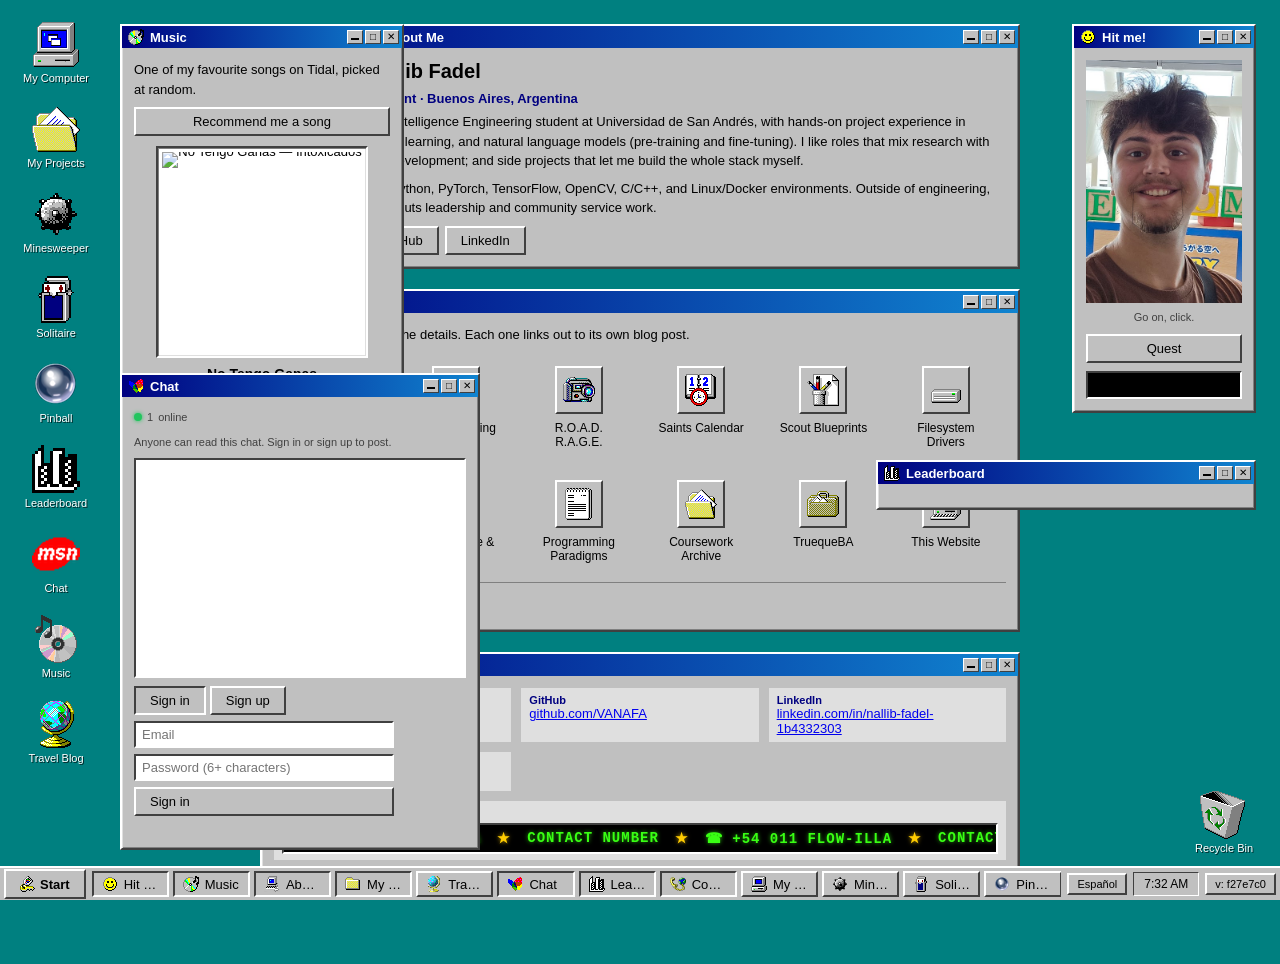
==== index.html @ 6210e9ba "Add Tidal "Music" window; ship pending desktop + dev-edit work - Music window (top-left, open on loa" ====
<!DOCTYPE html>
<html lang="en">
<head>
<meta charset="UTF-8">
<meta name="viewport" content="width=device-width, initial-scale=1.0">
<title>Valentino Nallib Fadel</title>
<link rel="icon" type="image/x-icon" href="images/icons/computer.ico?v=40320a87">
<link rel="stylesheet" href="css/win98.css?v=f27e7c0">
</head>
<body data-title-key="page.title">

  <section class="window raised face-window" data-window="face" data-taskbar-key="tb.face">
    <div class="title-bar">
      <div class="title-bar-text"><img class="icon-inline" src="images/icons/smiley-16.png?v=51c73aea" alt=""> <span data-i18n="win.face">Hit me!</span></div>
      <div class="title-bar-controls">
        <button aria-label="Minimize" data-action="minimize">_</button>
        <button aria-label="Maximize" data-action="maximize">□</button>
        <button aria-label="Close" data-action="close">✕</button>
      </div>
    </div>
    <div class="window-body">
      <div class="face-visual">
        <div class="face-rig" id="face-rig">
          <img class="face-layer face-head" src="images/expresions/head.png?v=c48cdbd2" alt="Valentino Nallib Fadel">
          <img class="face-layer face-jaw" src="images/expresions/jaw.png?v=92202729" alt="">
          <img class="face-layer face-angry" src="images/expresions/angry.png?v=470450e6" alt="" hidden>
        </div>
        <p class="face-hint" data-i18n="face.hint">Go on, click.</p>
      </div>
      <div class="face-quest">
        <button class="btn98 quest-btn" id="quest-btn" type="button" data-i18n="quest.button">Quest</button>
        <p class="quest-text" id="quest-text"></p>
      </div>
    </div>
  </section>

  <section class="window raised" data-window="music" data-taskbar-key="tb.music">
    <div class="title-bar">
      <div class="title-bar-text"><img class="icon-inline" src="images/icons/cd_audio_cd-1.png" alt=""> <span data-i18n="win.music">Music</span></div>
      <div class="title-bar-controls">
        <button aria-label="Minimize" data-action="minimize">_</button>
        <button aria-label="Maximize" data-action="maximize">□</button>
        <button aria-label="Close" data-action="close">✕</button>
      </div>
    </div>
    <div class="window-body">
      <p data-i18n="music.intro">One of my favourite songs on Tidal, picked at random.</p>
      <div class="music-app" id="music-root"></div>
    </div>
  </section>

  <section class="window raised" data-window="about" data-taskbar-key="tb.about">
    <div class="title-bar">
      <div class="title-bar-text"><img class="icon-inline" src="images/icons/computer-16.png?v=18debb4f" alt=""> <span data-i18n="win.about">valentino.cv — About Me</span></div>
      <div class="title-bar-controls">
        <button aria-label="Minimize" data-action="minimize">_</button>
        <button aria-label="Maximize" data-action="maximize">□</button>
        <button aria-label="Close" data-action="close">✕</button>
      </div>
    </div>
    <div class="window-body">
      <div class="profile">
        <div class="profile-info">
          <h1>Valentino Nallib Fadel</h1>
          <div class="tagline" data-i18n="about.tagline">AI Engineering student · Buenos Aires, Argentina</div>
          <p data-i18n="about.p1">
            Fourth-year Artificial Intelligence Engineering student at Universidad de San Andrés,
            with hands-on project experience in computer vision, deep learning, and natural
            language models (pre-training and fine-tuning). I like roles that mix research with
            practical, applied AI development — and side projects that let me build the whole
            stack myself.
          </p>
          <p data-i18n="about.p2">
            Comfortable across Python, PyTorch, TensorFlow, OpenCV, C/C++, and Linux/Docker
            environments. Outside of engineering, I've spent years in Scouts leadership and
            community service work.
          </p>
          <div class="profile-links">
            <a class="btn98" href="mailto:nallibfadel@gmail.com" data-i18n="about.email">Email me</a>
            <a class="btn98" href="https://github.com/VANAFA" target="_blank" rel="noopener">GitHub</a>
            <a class="btn98" href="https://www.linkedin.com/in/nallib-fadel-1b4332303/" target="_blank" rel="noopener">LinkedIn</a>
          </div>
        </div>
      </div>
    </div>
  </section>

  <section class="window raised" data-window="projects" data-taskbar-key="tb.projects">
    <div class="title-bar">
      <div class="title-bar-text"><img class="icon-inline" src="images/icons/directory_closed-16.png?v=9380b623" alt=""> <span data-i18n="win.projects">My Projects</span></div>
      <div class="title-bar-controls">
        <button aria-label="Minimize" data-action="minimize">_</button>
        <button aria-label="Maximize" data-action="maximize">□</button>
        <button aria-label="Close" data-action="close">✕</button>
      </div>
    </div>
    <div class="window-body">
      <p data-i18n="projects.help">Click a project to see the details. Each one links out to its own blog post.</p>
      <div class="project-grid on-face" id="project-grid"></div>
      <p class="travel-link-row" data-feature="travel"><a href="travel.html"><img class="icon-inline" src="images/icons/globe_map-1.png?v=3d579dcb" alt=""> <span data-i18n="travel.linkText">Encrypted Travel Blog →</span></a></p>
    </div>
  </section>

  <section class="window raised" data-window="blog" data-no-taskbar hidden>
    <div class="title-bar">
      <div class="title-bar-text"><img class="icon-inline" src="images/icons/notepad-16.png?v=e89254bd" alt=""> <span data-i18n="win.blog">Project Blog</span></div>
      <div class="title-bar-controls">
        <button aria-label="Minimize" data-action="minimize">_</button>
        <button aria-label="Maximize" data-action="maximize">□</button>
        <button aria-label="Close" data-action="close">✕</button>
      </div>
    </div>
    <div class="window-body" id="blog-root">
      <p>…</p>
    </div>
  </section>

  <section class="window raised" data-window="travel" data-taskbar-key="tb.travel" data-feature="travel" hidden>
    <div class="title-bar">
      <div class="title-bar-text"><img class="icon-inline" src="images/icons/globe_map-1.png?v=3d579dcb" alt=""> <span data-i18n="win.travel">Travel Blog</span></div>
      <div class="title-bar-controls">
        <button aria-label="Minimize" data-action="minimize">_</button>
        <button aria-label="Maximize" data-action="maximize">□</button>
        <button aria-label="Close" data-action="close">✕</button>
      </div>
    </div>
    <div class="window-body" id="travel-root">
      <div class="travel-lock" id="travel-lock">
        <img class="travel-lock-icon" src="images/icons/file_sorted_lock-1.png?v=ee6593c8" alt="">
        <p class="travel-question" data-i18n="travel.question">Security question: what brand of watch do I wear?</p>
        <form id="travel-unlock-form" class="travel-form" autocomplete="off">
          <input type="text" id="travel-answer" data-i18n-placeholder="travel.placeholder" placeholder="Your answer" autocomplete="off" spellcheck="false">
          <button type="submit" class="btn98" id="travel-submit" data-i18n="travel.unlock">Unlock</button>
        </form>
        <p class="travel-error" id="travel-error" role="alert"></p>
        <p class="travel-hint" data-i18n="travel.hint">This is real client-side encryption, not a trick — only someone who knows the answer can decrypt it. Ask a friend.</p>
        <div class="travel-locked-list" id="travel-locked-list"></div>
      </div>

      <div class="travel-content" id="travel-content" hidden></div>
    </div>
  </section>

  <!-- Pop-up window for a single trip's full write-up, opened from a preview
       card in the Travel Blog window above (js/travel.js) - same "read more
       opens its own window" pattern as a Project's blog post. -->
  <section class="window raised" data-window="travel-entry" data-no-taskbar hidden>
    <div class="title-bar">
      <div class="title-bar-text"><img class="icon-inline" src="images/icons/globe_map-1.png?v=3d579dcb" alt=""> <span id="travel-entry-title">Travel Blog</span></div>
      <div class="title-bar-controls">
        <button aria-label="Minimize" data-action="minimize">_</button>
        <button aria-label="Maximize" data-action="maximize">□</button>
        <button aria-label="Close" data-action="close">✕</button>
      </div>
    </div>
    <div class="window-body" id="travel-entry-root"></div>
  </section>

  <section class="window raised" data-window="chat" data-taskbar-key="tb.chat">
    <div class="title-bar">
      <div class="title-bar-text"><img class="icon-inline" src="images/icons/msn-16.png?v=63710773" alt=""> <span data-i18n="win.chat">Chat</span></div>
      <div class="title-bar-controls">
        <button aria-label="Minimize" data-action="minimize">_</button>
        <button aria-label="Maximize" data-action="maximize">□</button>
        <button aria-label="Close" data-action="close">✕</button>
      </div>
    </div>
    <div class="window-body chat-body" id="chat-root">
      <p class="chat-presence"><span class="presence-dot" aria-hidden="true"></span> <span id="chat-online-count">1</span> <span data-i18n="chat.onlineLabel">online</span></p>
      <p class="chat-readonly-hint" id="chat-readonly-hint" data-i18n="chat.readOnlyHint">Anyone can read this chat. Sign in or sign up to post.</p>
      <div class="chat-messages" id="chat-messages" aria-live="polite"></div>

      <form id="chat-send-form" class="chat-send-form" hidden>
        <input type="text" id="chat-input" maxlength="500" autocomplete="off" data-i18n-placeholder="chat.placeholder" placeholder="Type a message…">
        <button type="submit" class="btn98" data-i18n="chat.send">Send</button>
      </form>
      <p class="chat-send-status" id="chat-send-status" hidden></p>

      <div class="chat-session" id="chat-session" hidden>
        <span id="chat-session-name"></span>
        <button type="button" class="btn98" id="chat-signout" data-i18n="chat.signOut">Sign out</button>
      </div>

      <div class="chat-verify" id="chat-verify" hidden>
        <p data-i18n="chat.verifyHint">Check your email and click the verification link, then come back here to chat.</p>
        <div class="chat-verify-actions">
          <button type="button" class="btn98" id="chat-recheck-verify" data-i18n="chat.recheckVerify">I verified it - check again</button>
          <button type="button" class="btn98" id="chat-resend-verify" data-i18n="chat.resendVerify">Resend verification email</button>
          <button type="button" class="btn98" id="chat-signout-unverified" data-i18n="chat.signOut">Sign out</button>
        </div>
        <p class="chat-auth-status" id="chat-verify-status"></p>
      </div>

      <div class="chat-auth" id="chat-auth">
        <div class="chat-auth-tabs">
          <button type="button" class="btn98 selected" id="chat-tab-signin" data-i18n="chat.signIn">Sign in</button>
          <button type="button" class="btn98" id="chat-tab-signup" data-i18n="chat.signUp">Sign up</button>
        </div>
        <form id="chat-signin-form" class="chat-auth-form">
          <input type="email" id="chat-signin-email" data-i18n-placeholder="chat.email" placeholder="Email" autocomplete="email" required>
          <input type="password" id="chat-signin-password" data-i18n-placeholder="chat.password" placeholder="Password" autocomplete="current-password" required>
          <button type="submit" class="btn98" data-i18n="chat.signIn">Sign in</button>
        </form>
        <form id="chat-signup-form" class="chat-auth-form" hidden>
          <input type="text" id="chat-signup-username" data-i18n-placeholder="chat.username" placeholder="Username" maxlength="24" required>
          <input type="email" id="chat-signup-email" data-i18n-placeholder="chat.email" placeholder="Email" autocomplete="email" required>
          <input type="password" id="chat-signup-password" data-i18n-placeholder="chat.password" placeholder="Password" autocomplete="new-password" required minlength="6">
          <button type="submit" class="btn98" data-i18n="chat.signUp">Sign up</button>
        </form>
        <p class="chat-auth-status" id="chat-auth-status"></p>
      </div>
    </div>
  </section>

  <section class="window raised" data-window="leaderboard" data-taskbar-key="tb.leaderboard">
    <div class="title-bar">
      <div class="title-bar-text"><img class="icon-inline" src="images/icons/leaderboard-16.png?v=ecd08d2d" alt=""> <span data-i18n="win.leaderboard">Leaderboard</span></div>
      <div class="title-bar-controls">
        <button aria-label="Minimize" data-action="minimize">_</button>
        <button aria-label="Maximize" data-action="maximize">□</button>
        <button aria-label="Close" data-action="close">✕</button>
      </div>
    </div>
    <div class="window-body" id="leaderboard-root">
      <div class="leaderboard-columns" id="leaderboard-columns"></div>
    </div>
  </section>

  <section class="window raised contact-window" data-window="contact" data-taskbar-key="tb.contact">
    <div class="title-bar">
      <div class="title-bar-text"><img class="icon-inline" src="images/icons/world_phonereceiver-16.png?v=22cd019a" alt=""> <span data-i18n="win.contact">Contact</span></div>
      <div class="title-bar-controls">
        <button aria-label="Minimize" data-action="minimize">_</button>
        <button aria-label="Maximize" data-action="maximize">□</button>
        <button aria-label="Close" data-action="close">✕</button>
      </div>
    </div>
    <div class="window-body">
      <div class="contact-grid">
        <div class="contact-item"><strong data-i18n="contact.email">Email</strong><a href="mailto:nallibfadel@gmail.com">nallibfadel@gmail.com</a></div>
        <div class="contact-item"><strong>GitHub</strong><a href="https://github.com/VANAFA" target="_blank" rel="noopener">github.com/VANAFA</a></div>
        <div class="contact-item"><strong>LinkedIn</strong><a href="https://www.linkedin.com/in/nallib-fadel-1b4332303/" target="_blank" rel="noopener">linkedin.com/in/nallib-fadel-1b4332303</a></div>
        <div class="contact-item"><strong data-i18n="contact.location">Location</strong><span data-i18n="contact.locationValue">Buenos Aires, Argentina</span></div>
        <div class="contact-item phone-item">
          <strong data-i18n="contact.phone">Phone</strong>
          <a class="phone-banner" href="tel:+5401135694552" aria-label="+54 011 FLOW-ILLA">
            <span class="phone-banner-track">
              <span class="phone-banner-seg">
                <span>☎ +54 011 FLOW-ILLA</span><span class="star" aria-hidden="true">★</span><span>CONTACT NUMBER</span><span class="star" aria-hidden="true">★</span>
              </span>
              <span class="phone-banner-seg" aria-hidden="true">
                <span>☎ +54 011 FLOW-ILLA</span><span class="star">★</span><span>CONTACT NUMBER</span><span class="star">★</span>
              </span>
              <span class="phone-banner-seg" aria-hidden="true">
                <span>☎ +54 011 FLOW-ILLA</span><span class="star">★</span><span>CONTACT NUMBER</span><span class="star">★</span>
              </span>
              <span class="phone-banner-seg" aria-hidden="true">
                <span>☎ +54 011 FLOW-ILLA</span><span class="star">★</span><span>CONTACT NUMBER</span><span class="star">★</span>
              </span>
            </span>
          </a>
        </div>
      </div>
    </div>
  </section>

  <section class="window raised" data-window="mycomputer" data-taskbar-key="tb.mycomputer" hidden>
    <div class="title-bar">
      <div class="title-bar-text"><img class="icon-inline" src="images/icons/my_computer-16.png?v=a8157bdf" alt=""> <span data-i18n="win.mycomputer">My Computer</span></div>
      <div class="title-bar-controls">
        <button aria-label="Minimize" data-action="minimize">_</button>
        <button aria-label="Maximize" data-action="maximize">□</button>
        <button aria-label="Close" data-action="close">✕</button>
      </div>
    </div>
    <div class="window-body">
      <p data-i18n="mycomputer.hint">Pick a desktop background.</p>
      <div class="bg-grid" id="bg-grid"></div>
    </div>
  </section>

  <section class="window raised" data-window="minesweeper" data-taskbar-key="tb.minesweeper" hidden>
    <div class="title-bar">
      <div class="title-bar-text"><img class="icon-inline" src="images/icons/minesweeper-16.png?v=16017df3" alt=""> <span data-i18n="win.minesweeper">Minesweeper</span></div>
      <div class="title-bar-controls">
        <button aria-label="Minimize" data-action="minimize">_</button>
        <button aria-label="Maximize" data-action="maximize">□</button>
        <button aria-label="Close" data-action="close">✕</button>
      </div>
    </div>
    <div class="window-body">
      <div class="ms-levels" id="ms-levels">
        <button class="btn98" type="button" data-level="beginner" data-i18n="ms.beginner">Beginner</button>
        <button class="btn98" type="button" data-level="intermediate" data-i18n="ms.intermediate">Intermediate</button>
        <button class="btn98" type="button" data-level="expert" data-i18n="ms.expert">Expert</button>
      </div>
      <div class="ms-toolbar sunken">
        <div class="ms-counter" id="ms-mine-count">010</div>
        <button class="ms-face" id="ms-face" type="button" data-i18n-title="ms.newGame">
          <img src="images/icons/smiley-16.png?v=51c73aea" alt="">
        </button>
        <div class="ms-counter" id="ms-timer">000</div>
      </div>
      <div class="ms-board sunken" id="ms-board"></div>
      <p class="ms-status" id="ms-status"></p>
    </div>
  </section>

  <section class="window raised" data-window="solitaire" data-taskbar-key="tb.solitaire" hidden>
    <div class="title-bar">
      <div class="title-bar-text"><img class="icon-inline" src="images/icons/solitaire-16.png?v=e3874670" alt=""> <span data-i18n="win.solitaire">Solitaire</span></div>
      <div class="title-bar-controls">
        <button aria-label="Minimize" data-action="minimize">_</button>
        <button aria-label="Maximize" data-action="maximize">□</button>
        <button aria-label="Close" data-action="close">✕</button>
      </div>
    </div>
    <div class="window-body">
      <div class="sol-toolbar">
        <button class="btn98" type="button" id="sol-newgame" data-i18n="sol.newGame">New Game</button>
        <p class="sol-status" id="sol-status"></p>
      </div>
      <div class="sol-top-row">
        <div class="sol-pile sol-stock" id="sol-stock"></div>
        <div class="sol-pile sol-waste" id="sol-waste"></div>
        <div class="sol-foundations" id="sol-foundations">
          <div class="sol-pile sol-foundation" data-suit="S"></div>
          <div class="sol-pile sol-foundation" data-suit="H"></div>
          <div class="sol-pile sol-foundation" data-suit="D"></div>
          <div class="sol-pile sol-foundation" data-suit="C"></div>
        </div>
      </div>
      <div class="sol-tableau" id="sol-tableau"></div>
    </div>
  </section>

  <section class="window raised" data-window="pinball" data-taskbar-key="tb.pinball" data-mobile-maximize hidden>
    <div class="title-bar">
      <div class="title-bar-text"><img class="icon-inline" src="images/icons/pinball-16.png?v=13e5b624" alt=""> <span data-i18n="win.pinball">Pinball</span></div>
      <div class="title-bar-controls">
        <button aria-label="Minimize" data-action="minimize">_</button>
        <button aria-label="Maximize" data-action="maximize">□</button>
        <button aria-label="Close" data-action="close">✕</button>
      </div>
    </div>
    <div class="window-body pinball-body">
      <div class="pinball-frame-wrap"><iframe class="pinball-frame" src="pinball/index.html" title="3D Pinball: Space Cadet" loading="lazy" allow="autoplay; fullscreen"></iframe></div>
      <div class="pinball-toolbar"><button class="btn98" type="button" data-action="pinball-reset" data-i18n="pin.reset">Reset</button></div>
      <p class="pinball-credit"><span data-i18n="pin.credit">3D Pinball: Space Cadet - not built by me; mirrored here since the original disables Play when framed.</span> <a href="https://github.com/lrusso/3DPinballSpaceCadet" target="_blank" rel="noopener">lrusso</a> (<span data-i18n="pin.creditPort">web port</span>) &middot; <a href="https://github.com/alula/SpaceCadetPinball" target="_blank" rel="noopener">alula</a> (<span data-i18n="pin.creditDecompile">decompilation</span>)</p>
    </div>
  </section>

  <!-- Pop-up window for a clicked project -->
  <div class="overlay" id="modal-overlay" hidden>
    <div class="window raised modal-window" role="dialog" aria-modal="true" aria-labelledby="modal-title">
      <div class="title-bar">
        <div class="title-bar-text" id="modal-title">Project</div>
        <div class="title-bar-controls">
          <button aria-label="Close" id="modal-titlebar-close">✕</button>
        </div>
      </div>
      <div class="window-body">
        <div class="modal-body" id="modal-body"></div>
        <div class="modal-actions">
          <a class="btn98" id="modal-blog-link" href="#" data-i18n="modal.more">To know more →</a>
          <button class="btn98" id="modal-close-btn" type="button" data-i18n="modal.close">Close</button>
        </div>
      </div>
    </div>
  </div>

  <div class="overlay" id="score-overlay" hidden>
    <div class="window raised modal-window" role="dialog" aria-modal="true" aria-labelledby="score-title">
      <div class="title-bar">
        <div class="title-bar-text" id="score-title" data-i18n="score.title">Save your score?</div>
        <div class="title-bar-controls">
          <button aria-label="Close" id="score-close">✕</button>
        </div>
      </div>
      <div class="window-body">
        <p id="score-summary"></p>
        <form id="score-form" class="score-form">
          <input type="text" id="score-name" maxlength="20" autocomplete="off" data-i18n-placeholder="score.namePlaceholder" placeholder="Your name" required>
          <div class="modal-actions">
            <button type="submit" class="btn98" data-i18n="score.submit">Submit</button>
            <button type="button" class="btn98" id="score-skip" data-i18n="score.skip">Skip</button>
          </div>
        </form>
      </div>
    </div>
  </div>

  <div class="chat-cap-popup" id="chat-cap-popup" hidden role="alert">
    <span class="chat-cap-shield" aria-hidden="true">🛡️</span>
    <span data-i18n="chat.language">Language!</span>
  </div>

  <!-- Plays before the fake crash below - drag "My Computer" onto the
       Recycle Bin to trigger both in sequence (js/dragicons.js). -->
  <div class="rickroll-overlay" id="rickroll-overlay" hidden>
    <iframe id="rickroll-frame" title="Never Gonna Give You Up" allow="autoplay" frameborder="0" src=""></iframe>
  </div>

  <div class="bsod-overlay" id="bsod-overlay" hidden role="alert">
    <pre class="bsod-text" data-i18n="bsod.text">A fatal exception has occurred.</pre>
    <p class="bsod-hint" data-i18n="bsod.hint">Press any key to continue.</p>
  </div>

  <img class="chipa" id="chipa" src="images/chipa.png?v=9d1a121c" alt="Chipa" draggable="false" hidden>

  <div class="desktop-icons" id="desktop-icons"></div>

  <div class="desktop-trash" aria-hidden="true">
    <img src="images/icons/recycle_bin-48.png?v=4bbfcd87" alt="">
    <span data-i18n="trash.label">Recycle Bin</span>
  </div>

  <div class="taskbar">
    <a class="start-btn btn98" href="index.html"><img class="icon-inline" src="images/icons/key_win-16.png?v=62b1f34d" alt=""> <span class="start-label" data-i18n="start">Start</span></a>
    <div class="taskbar-windows" id="taskbar-windows"></div>
    <button class="btn98 lang-btn" id="lang-btn" type="button">Español</button>
    <div class="taskbar-clock" id="taskbar-clock"></div>
    <a class="btn98 version-badge" id="version-badge" href="#" target="_blank" rel="noopener">v: …</a>
  </div>

  <script src="js/data.js?v=f27e7c0"></script>
  <script src="js/i18n.js?v=f27e7c0"></script>
  <script src="js/features.js?v=f27e7c0"></script>
  <script src="js/devedit.js?v=f27e7c0"></script>
  <script src="js/backgrounds.js?v=f27e7c0"></script>
  <script src="js/background.js?v=f27e7c0"></script>
  <script src="js/traveldata.js?v=f27e7c0"></script>
  <script src="js/travel.js?v=f27e7c0"></script>
  <script src="js/main.js?v=f27e7c0"></script>
  <script src="js/windows.js?v=f27e7c0"></script>
  <script src="js/dragwindows.js?v=f27e7c0"></script>
  <script src="js/pinball.js?v=f27e7c0"></script>
  <script src="js/blog.js?v=f27e7c0"></script>
  <script src="js/desktopicons.js?v=f27e7c0"></script>
  <script src="js/dragicons.js?v=f27e7c0"></script>
  <script type="module" src="js/chat.js?v=f27e7c0"></script>
  <script type="module" src="js/leaderboard.js?v=f27e7c0"></script>
  <script type="module" src="js/presence.js?v=f27e7c0"></script>
  <script src="js/mycomputer.js?v=f27e7c0"></script>
  <script src="js/tidalsongs.js?v=f27e7c0"></script>
  <script src="js/music.js?v=f27e7c0"></script>
  <script src="js/minesweeper.js?v=f27e7c0"></script>
  <script src="js/solitaire.js?v=f27e7c0"></script>
  <script src="js/taskbar.js?v=f27e7c0"></script>
  <script src="js/particles.js?v=f27e7c0"></script>
  <script src="js/sfx.js?v=f27e7c0"></script>
  <script src="js/face.js?v=f27e7c0"></script>
  <script src="js/chipa.js?v=f27e7c0"></script>
  <script src="js/quest.js?v=f27e7c0"></script>
  <script src="js/hitme.js?v=f27e7c0"></script>
  <script src="js/version.js?v=f27e7c0"></script>
</body>
</html>
---- css/win98.css ----
/* ===== Windows 98 aesthetic — hand rolled, no external assets ===== */

:root{
  --w98-face:#c0c0c0;
  --w98-face-dark:#808080;
  --w98-face-darker:#404040;
  --w98-face-light:#dfdfdf;
  --w98-face-lighter:#ffffff;
  --w98-titlebar:#000080;
  --w98-titlebar-2:#1084d0;
  --w98-titlebar-text:#ffffff;
  --w98-desktop:#008080;
  --w98-text:#000000;
  --w98-link:#0000ee;
}

*{ box-sizing:border-box; }

html,body{
  margin:0;
  padding:0;
  min-height:100%;
  background:var(--w98-desktop);
  color:var(--w98-text);
  font-family:"Pixelated MS Sans Serif","MS Sans Serif",Tahoma,Geneva,Arial,sans-serif;
  font-size:13px;
  -webkit-font-smoothing:none;
}

body{
  padding:24px 16px 70px;
  min-height:100vh;
}

a{ color:var(--w98-link); }
a:visited{ color:#551a8b; }

/* generic bevel helpers */
.raised{
  border-top:2px solid var(--w98-face-lighter);
  border-left:2px solid var(--w98-face-lighter);
  border-right:2px solid var(--w98-face-darker);
  border-bottom:2px solid var(--w98-face-darker);
  box-shadow: inset 1px 1px 0 var(--w98-face-light), inset -1px -1px 0 var(--w98-face-dark);
}
.sunken{
  border-top:2px solid var(--w98-face-darker);
  border-left:2px solid var(--w98-face-darker);
  border-right:2px solid var(--w98-face-lighter);
  border-bottom:2px solid var(--w98-face-lighter);
  box-shadow: inset 1px 1px 0 var(--w98-face-dark), inset -1px -1px 0 var(--w98-face-light);
}

/* window chrome */
.window{
  position:relative;
  z-index:1;
  background:var(--w98-face);
  max-width:760px;
  margin:0 auto 20px;
}
.window.raised{ }

.window.maximized{
  position:fixed;
  inset:12px 12px 46px 12px;
  max-width:none;
  width:auto; /* .face-window sets a fixed width; this must win over it (higher specificity) */
  margin:0;
  z-index:150;
  display:flex;
  flex-direction:column;
  box-shadow:2px 2px 12px rgba(0,0,0,0.4);
}
.window.maximized .window-body{
  flex:1;
  overflow-y:auto;
}
/* Minesweeper/Solitaire/Pinball's own boards are already capped well short of
   a wide monitor's full width (see their max-width rules below/in
   js/minesweeper.js's fitBoard) - left at the base rule's full-viewport
   inset, that just leaves the window's own gray chrome padding out both
   sides of a narrow centered board. Capping each window's own width to
   roughly its content's real size, and centering the window itself, keeps
   the vertical breathing room maximizing was for without the dead space. */
.window.maximized[data-window="minesweeper"],
.window.maximized[data-window="solitaire"],
.window.maximized[data-window="pinball"]{
  left:50%;
  right:auto;
  transform:translateX(-50%);
}
.window.maximized[data-window="minesweeper"]{ width:min(calc(100vw - 24px), 700px); }
.window.maximized[data-window="solitaire"]{ width:min(calc(100vw - 24px), 960px); }
/* Wider than the 760px other maximized windows use - unlike a document or a
   small board, the table+backglass composition actually has room to grow
   into, and doing so is what lets it use more of a tall viewport's height
   (see .pinball-frame-wrap's aspect-ratio). Comfortably above what the 85vh
   formula there resolves to on a typical monitor, so vh - not this cap - is
   what actually decides the size in the common case. */
.window.maximized[data-window="pinball"]{ width:min(calc(100vw - 24px), 1250px); }
/* Minesweeper/Solitaire boards don't stretch to fill a wide maximized window -
   they'd just look enormous and lopsided pinned to the top-left - so center
   them in the extra space instead. */
.window.maximized[data-window="minesweeper"] .window-body,
.window.maximized[data-window="solitaire"] .window-body{
  display:flex;
  flex-direction:column;
  align-items:center;
  justify-content:center;
}
.window.maximized[data-window="minesweeper"] .ms-board,
.window.maximized[data-window="minesweeper"] .ms-toolbar,
.window.maximized[data-window="minesweeper"] .ms-levels{
  width:100%;
  max-width:640px;
}
.window.maximized[data-window="solitaire"] .sol-toolbar,
.window.maximized[data-window="solitaire"] .sol-top-row,
.window.maximized[data-window="solitaire"] .sol-tableau{
  width:100%;
  max-width:900px;
}

.title-bar{
  background:linear-gradient(90deg,var(--w98-titlebar),var(--w98-titlebar-2));
  color:var(--w98-titlebar-text);
  font-weight:bold;
  padding:3px 3px 3px 6px;
  display:flex;
  align-items:center;
  justify-content:space-between;
  user-select:none;
}
.title-bar-text{
  display:flex;
  align-items:center;
  gap:6px;
  white-space:nowrap;
  overflow:hidden;
  text-overflow:ellipsis;
}
.icon-inline{
  width:16px;
  height:16px;
  image-rendering:pixelated;
  vertical-align:middle;
  flex-shrink:0;
}
.btn98,.start-btn{
  display:inline-flex;
  align-items:center;
  gap:6px;
}
.title-bar-controls{
  display:flex;
  gap:2px;
}
.title-bar-controls button{
  width:16px;
  height:14px;
  background:var(--w98-face);
  border-top:1px solid var(--w98-face-lighter);
  border-left:1px solid var(--w98-face-lighter);
  border-right:1px solid var(--w98-face-darker);
  border-bottom:1px solid var(--w98-face-darker);
  font-size:10px;
  line-height:1;
  padding:0;
  cursor:pointer;
  color:#000;
}
.title-bar-controls button:active{
  border-top:1px solid var(--w98-face-darker);
  border-left:1px solid var(--w98-face-darker);
  border-right:1px solid var(--w98-face-lighter);
  border-bottom:1px solid var(--w98-face-lighter);
}
/* The "_" glyph sits on the text baseline, hard against the bottom bevel, so at
   1x it visually disappears. Draw the minimise bar instead - the aria-label on
   the button still carries the meaning. */
.title-bar-controls button[data-action="minimize"]{
  position:relative;
  font-size:0;
}
.title-bar-controls button[data-action="minimize"]::after{
  content:"";
  position:absolute;
  left:3px;
  right:3px;
  bottom:3px;
  height:2px;
  background:#000;
}
.title-bar-controls button[data-action="minimize"]:active::after{
  left:4px;
  right:2px;
  bottom:2px;
}

.window-body{
  padding:12px;
}

/* buttons */
.btn98{
  background:var(--w98-face);
  border-top:2px solid var(--w98-face-lighter);
  border-left:2px solid var(--w98-face-lighter);
  border-right:2px solid var(--w98-face-darker);
  border-bottom:2px solid var(--w98-face-darker);
  padding:5px 14px;
  font-family:inherit;
  font-size:13px;
  cursor:pointer;
  color:var(--w98-text);
}
.btn98:active{
  border-top:2px solid var(--w98-face-darker);
  border-left:2px solid var(--w98-face-darker);
  border-right:2px solid var(--w98-face-lighter);
  border-bottom:2px solid var(--w98-face-lighter);
  padding:6px 13px 4px 15px;
}
.btn98:focus{ outline:1px dotted #000; outline-offset:-4px; }

/* sunken field / panel */
.field98{
  background:#fff;
  padding:8px;
}

/* section headers within a window */
h1,h2,h3{ margin:0 0 8px; font-weight:bold; }
h1{ font-size:16px; }
h2{ font-size:14px; }
h3{ font-size:13px; }
p{ margin:0 0 8px; line-height:1.5; }
ul{ margin:0 0 8px; padding-left:20px; }

hr.divider{
  border:none;
  border-top:1px solid var(--w98-face-darker);
  border-bottom:1px solid var(--w98-face-lighter);
  margin:10px 0;
}

/* ===== header / about ===== */
.profile{
  display:flex;
  gap:16px;
  align-items:flex-start;
}
/* ===== face banner ===================================================
   The face lives in its own window. On a wide screen it is pinned to the
   right of the page like a banner ad; below 1200px there isn't room beside
   the 760px content column, so it falls back into normal flow at the top. */
.face-window{
  width:184px;
  max-width:100%;
  margin:0 auto 20px;
}
@media (min-width:1200px){
  .face-window{
    position:fixed;
    top:24px;
    right:24px;
    margin:0;
    z-index:60;
  }
}

/* Roomy Hit me! layouts (maximized on either, or any mobile - see the
   max-width:600px block) go two-column: the face on the left, the Quest button
   + green readout stacked on the right and vertically centred beside it. The
   default narrow banner (the ~184px right-pinned box, and the centred tablet
   flow) keeps stacking - .face-visual / .face-quest are plain blocks until one
   of these rules turns their shared .window-body into a flex row. */
.window.maximized[data-window="face"] .window-body{
  display:flex;
  flex-direction:row;
  align-items:center;
  justify-content:center;
  gap:24px;
}
.window.maximized[data-window="face"] .face-visual{
  flex:0 1 auto;
  width:100%;
  /* Cap the face so a very wide/tall maximized window doesn't let the portrait
     blow up and shove the quest column off-centre. */
  max-width:min(42%, 320px);
}
.window.maximized[data-window="face"] .face-quest{
  flex:0 1 420px;
  min-width:0;
}

/* ===== pinned corners, desktop only ===================================
   On a wide enough screen there's leftover space beside the centered
   content column - park a few windows there in their own corners (like the
   face banner above) instead of letting them just pile up in the normal
   document flow. Below 1200px there isn't room, so all of these fall back
   into normal flow like any other window. A maximized window overrides
   this via .window.maximized's higher specificity. */
@media (min-width:1200px){
  /* A fixed-position box with no explicit width shrink-wraps to its
     content's minimum rather than filling available space the way it did
     in normal flow - for a flex board/tableau that can wrap, that minimum
     is tiny, so without a real width here these collapse into a narrow,
     badly-wrapped column instead of showing their normal layout. */
  [data-window="mycomputer"]{
    position:fixed;
    right:18px;
    bottom:140px; /* stacked above .desktop-trash instead of covering it */
    width:420px;
    margin:0;
    z-index:55;
  }
  [data-window="minesweeper"]{
    position:fixed;
    top:24px;
    left:120px; /* clears the desktop icon column instead of sitting under it */
    width:420px; /* a bit of margin before the centered content column */
    margin:0;
    z-index:55;
  }
  [data-window="solitaire"]{
    position:fixed;
    bottom:24px;
    left:120px;
    width:490px;
    margin:0;
    z-index:55;
  }
  /* Bottom-left corner, clearing the desktop icon column the same way
     Minesweeper/Solitaire do above rather than sitting under it. It can end
     up behind/over Solitaire's own default spot depending on window
     heights; both are draggable (below) precisely so that's a starting
     point, not a promise. */
  [data-window="chat"]{
    position:fixed;
    left:120px;
    bottom:50px; /* clears the 34px taskbar with a bit of a gap, rather than
                    dipping into it like bottom:24px did */
    width:360px;
    margin:0;
    z-index:55;
  }
  /* Right side, below the Hit me! face window - between it and the centered
     content column below, rather than off in a corner of its own. 460px
     clears the face window's own ~24-430px span with a bit of a gap, the
     same way My Computer's bottom:140px clears the Recycle Bin. */
  [data-window="leaderboard"]{
    position:fixed;
    top:460px;
    right:24px;
    width:380px;
    margin:0;
    z-index:55;
  }
  /* Top-left corner - the Music window is open by default (no `hidden` in
     index.html), so this is where it first appears. left:120px clears the
     desktop icon column the same way Minesweeper/Solitaire/Chat do; it shares
     that default spot with the (hidden-until-opened) Minesweeper window, and
     both are draggable so that overlap is just a starting point. */
  [data-window="music"]{
    position:fixed;
    top:24px;
    left:120px;
    margin:0;
    z-index:55;
  }
  /* js/dragwindows.js - grab any of these by their title bar to move them;
     only wired up at this same breakpoint, where they're actually
     position:fixed instead of stacked in normal flow. */
  [data-window="music"] .title-bar,
  [data-window="mycomputer"] .title-bar,
  [data-window="minesweeper"] .title-bar,
  [data-window="solitaire"] .title-bar,
  [data-window="chat"] .title-bar,
  [data-window="leaderboard"] .title-bar,
  [data-window="face"] .title-bar{
    cursor:grab;
  }
  [data-window="music"].dragging .title-bar,
  [data-window="mycomputer"].dragging .title-bar,
  [data-window="minesweeper"].dragging .title-bar,
  [data-window="solitaire"].dragging .title-bar,
  [data-window="chat"].dragging .title-bar,
  [data-window="leaderboard"].dragging .title-bar,
  [data-window="face"].dragging .title-bar{
    cursor:grabbing;
  }
}
.face-hint{
  margin:6px 0 0;
  text-align:center;
  font-size:11px;
  color:#404040;
}
.quest-btn{
  display:block;
  width:100%;
  margin-top:8px;
  justify-content:center;
}
.quest-btn:disabled{
  color:#808080;
  text-shadow:1px 1px 0 #fff;
  cursor:default;
}
.quest-text{
  margin:8px 0 0;
  min-height:2.6em;
  padding:5px 6px;
  background:#000;
  color:#00ff66;
  font-size:11px;
  line-height:1.35;
  border-top:2px solid var(--w98-face-darker);
  border-left:2px solid var(--w98-face-darker);
  border-right:2px solid var(--w98-face-lighter);
  border-bottom:2px solid var(--w98-face-lighter);
}

/* ===== the chipa ===== */
.chipa{
  position:absolute;
  width:54px;
  height:auto;
  z-index:800; /* above raised windows (160-195), taskbar (200), game
                  particles/cards (500-600), score dialog (700) — only the
                  full-screen rickroll/BSOD overlays (9999) sit higher */
  cursor:grab;
  user-select:none;
  -webkit-user-drag:none;
  touch-action:none;
  image-rendering:auto;
  filter:drop-shadow(2px 2px 0 rgba(0,0,0,0.35));
  transition:opacity 0.15s linear;
}
.chipa.held{
  cursor:grabbing;
  transform:scale(1.12) rotate(-6deg);
  filter:drop-shadow(4px 5px 0 rgba(0,0,0,0.35));
}
.chipa.eaten{
  opacity:0;
  pointer-events:none;
}
.chipa.spawning{
  animation:chipa-pop 0.4s ease-out;
}
@keyframes chipa-pop{
  0%   { transform:scale(0.2) rotate(-25deg); opacity:0; }
  55%  { transform:scale(1.22) rotate(8deg); opacity:1; }
  100% { transform:scale(1) rotate(0deg); opacity:1; }
}
@media (prefers-reduced-motion:reduce){
  .chipa.spawning{ animation:none; }
}

/* Layered face rig: head + sliding jaw + angry expression, all the same
   390x608 canvas. The container keeps that aspect ratio so the jaw's
   percentage offsets map exactly onto source pixels. */
.face-rig{
  position:relative;
  width:100%;
  /* Without this, a maximized (so: very wide) window scales the rig's
     width to match and the 390:608 ratio then forces its height to
     something far taller than the window itself - the photo blows up
     to giant size and only its top sliver fits on screen. */
  max-width:360px;
  margin:0 auto;
  aspect-ratio:390 / 608;
  cursor:pointer;
  user-select:none;
}
.face-layer{
  position:absolute;
  inset:0;
  width:100%;
  height:100%;
  display:block;
  image-rendering:auto;
  -webkit-user-drag:none;
}
/* display:block above would defeat the [hidden] attribute, so restore it */
.face-layer[hidden]{ display:none; }
.face-jaw{
  /* slides straight down; the distance is set from js/face.js */
  will-change:transform;
}

/* Recoil when the face is clicked. The kick direction, distance, rotation and
   duration are randomised per hit in js/hitme.js, so spam-clicking doesn't
   replay one identical canned animation. */
.face-rig.hit{
  animation:photo-hit var(--hit-dur,0.4s) ease-out;
}
@keyframes photo-hit{
  0%   { transform:translate(0,0) rotate(0deg) scale(1); }
  15%  { transform:translate(var(--hit-x,5px),var(--hit-y,-3px))
                   rotate(var(--hit-rot,3deg)) scale(var(--hit-scale,1.06)); }
  32%  { transform:translate(calc(var(--hit-x,5px) * -0.62),calc(var(--hit-y,-3px) * -0.5))
                   rotate(calc(var(--hit-rot,3deg) * -0.7)) scale(1.03); }
  52%  { transform:translate(calc(var(--hit-x,5px) * 0.4),calc(var(--hit-y,-3px) * 0.28))
                   rotate(calc(var(--hit-rot,3deg) * 0.42)) scale(1.02); }
  74%  { transform:translate(calc(var(--hit-x,5px) * -0.18),calc(var(--hit-y,-3px) * -0.12))
                   rotate(calc(var(--hit-rot,3deg) * -0.18)) scale(1.005); }
  100% { transform:translate(0,0) rotate(0deg) scale(1); }
}

/* Every third chipa swallowed triggers this instead of a plain thank-you. */
.face-rig.burp{
  animation:face-burp 0.42s ease-out;
}
@keyframes face-burp{
  0%   { transform:scale(1,1) translateY(0); }
  25%  { transform:scale(1.05,0.94) translateY(3px); }
  50%  { transform:scale(0.97,1.05) translateY(-4px); }
  75%  { transform:scale(1.02,0.98) translateY(1px); }
  100% { transform:scale(1,1) translateY(0); }
}

.hit-particle{
  position:fixed;
  z-index:500;
  pointer-events:none;
  border:1px solid rgba(0,0,0,0.55);
  animation:hit-particle-fly 0.6s ease-out forwards;
}
@keyframes hit-particle-fly{
  from{
    transform:translate(-50%,-50%) translate(0,0) scale(1);
    opacity:1;
  }
  to{
    transform:translate(-50%,-50%) translate(var(--dx),var(--dy)) scale(0.3);
    opacity:0;
  }
}
@media (prefers-reduced-motion:reduce){
  .face-rig.hit{ animation:none; }
  .face-rig.burp{ animation:none; }
  .hit-particle{ display:none; }
}

/* ===== decorative desktop trash (bottom right, behind the windows) ===== */
.desktop-trash{
  position:fixed;
  right:18px;
  bottom:46px;
  width:76px;
  text-align:center;
  color:#fff;
  font-size:11px;
  text-shadow:1px 1px 0 rgba(0,0,0,0.7);
  pointer-events:none;
  user-select:none;
  z-index:0;
}
.desktop-trash img{
  display:block;
  width:48px;
  height:48px;
  margin:0 auto 3px;
  image-rendering:pixelated;
}

/* ===== decorative desktop icons (left edge, behind the windows) =====
   Only "My Computer" is functional - it opens the background picker below. */
.desktop-icons{
  position:fixed;
  top:20px;
  left:18px;
  z-index:0;
  display:flex;
  flex-direction:column;
  gap:20px;
}
.desktop-icon{
  background:none;
  border:none;
  padding:0;
  width:76px;
  display:flex;
  flex-direction:column;
  align-items:center;
  color:#fff;
  font-size:11px;
  font-family:inherit;
  text-shadow:1px 1px 0 rgba(0,0,0,0.7);
  text-decoration:none;
  user-select:none;
  pointer-events:none;
}
/* A desktop icon that's really a link (e.g. Travel Blog) still needs its
   :visited color pinned - a:visited's specificity otherwise beats this
   class's color and turns the label purple once clicked. */
.desktop-icon:visited{ color:#fff; }
.desktop-icon img{
  display:block;
  width:48px;
  height:48px;
  margin:0 auto 3px;
  image-rendering:pixelated;
}
.desktop-icon-label{
  /* <button> centers text by default; <div>/<a> don't - without this, only
     the button-based icons (My Computer, Minesweeper, Solitaire) ended up
     centered and the div/anchor ones (My Documents, Network Neighborhood,
     Travel Blog) didn't. */
  text-align:center;
}
.desktop-icon.functional{
  pointer-events:auto;
  cursor:pointer;
}
.desktop-icon.functional .desktop-icon-label{
  padding:1px 3px;
}
.desktop-icon.functional:hover .desktop-icon-label,
.desktop-icon.functional:focus .desktop-icon-label{
  background:#000080;
  outline:1px dotted #fff;
  text-shadow:none;
}
.desktop-icon.functional:focus{ outline:none; }

/* ===== "My Computer" background picker ===== */
.bg-grid{
  display:grid;
  grid-template-columns:repeat(auto-fill,minmax(112px,1fr));
  gap:10px;
  padding:4px;
}
.bg-choice{
  background:var(--w98-face);
  border-top:2px solid var(--w98-face-lighter);
  border-left:2px solid var(--w98-face-lighter);
  border-right:2px solid var(--w98-face-darker);
  border-bottom:2px solid var(--w98-face-darker);
  padding:6px;
  display:flex;
  flex-direction:column;
  align-items:center;
  gap:5px;
  cursor:pointer;
  font-family:inherit;
  font-size:11px;
  color:#000;
}
.bg-choice img,
.bg-choice .bg-swatch{
  width:100%;
  height:64px;
  display:block;
  object-fit:cover;
  border:1px solid var(--w98-face-darker);
}
.bg-choice .bg-swatch{
  background:var(--w98-desktop);
}
.bg-choice.selected{
  border-top:2px solid var(--w98-face-darker);
  border-left:2px solid var(--w98-face-darker);
  border-right:2px solid var(--w98-face-lighter);
  border-bottom:2px solid var(--w98-face-lighter);
}
.bg-choice.selected .bg-label{
  background:#000080;
  color:#fff;
  padding:1px 4px;
}

/* ===== "Music" window (random Tidal favourite) ===== */
.window[data-window="music"] .window-body{
  width:280px;
  max-width:100%;
}
.music-recommend{
  display:block;
  width:100%;
  margin-bottom:10px;
}
.music-card{
  display:flex;
  flex-direction:column;
  align-items:center;
  gap:8px;
  text-align:center;
  text-decoration:none;
  color:inherit;
  cursor:pointer;
}
.music-card:hover .music-title,
.music-card:hover .music-youtube{ text-decoration:underline; }
.music-art{
  padding:4px;
  line-height:0;
}
.music-art img{
  display:block;
  width:200px;
  max-width:100%;
  height:auto;
  aspect-ratio:1 / 1;
  object-fit:cover;
  image-rendering:auto;
}
.music-meta{
  display:flex;
  flex-direction:column;
  align-items:center;
  gap:4px;
  width:100%;
}
.music-title{
  font-weight:bold;
  font-size:14px;
}
.music-artist{
  color:#000080;
  font-size:12px;
}
.music-youtube{
  color:#c00000;
  font-size:11px;
  margin-top:2px;
}
.music-hint,
.music-empty{
  margin:0;
  color:#404040;
  text-align:center;
}

.profile-info h1{
  font-size:20px;
}
.profile-info .tagline{
  color:#000080;
  font-weight:bold;
  margin-bottom:6px;
}
.profile-links{
  margin-top:8px;
  display:flex;
  flex-wrap:wrap;
  gap:6px;
}
.profile-links a.btn98{
  text-decoration:none;
}

/* ===== project list (icon grid, desktop-style) ===== */
.project-grid{
  display:grid;
  grid-template-columns:repeat(auto-fill,minmax(96px,1fr));
  gap:14px;
  padding:6px;
}
.travel-link-row{
  margin:4px 0 0;
  padding:6px;
  border-top:1px solid var(--w98-face-dark);
}
.travel-link-row a{
  display:inline-flex;
  align-items:center;
  gap:6px;
}
.project-icon{
  background:transparent;
  border:none;
  padding:8px 4px;
  display:flex;
  flex-direction:column;
  align-items:center;
  gap:6px;
  cursor:pointer;
  color:#fff;
  font-family:inherit;
  font-size:12px;
  text-align:center;
}
.project-grid.on-face .project-icon{ color:#000; }
.project-icon .icon-glyph{
  width:48px;
  height:48px;
  display:flex;
  align-items:center;
  justify-content:center;
  background:var(--w98-face);
  border-top:2px solid var(--w98-face-lighter);
  border-left:2px solid var(--w98-face-lighter);
  border-right:2px solid var(--w98-face-darker);
  border-bottom:2px solid var(--w98-face-darker);
}
.project-icon:hover .icon-glyph,
.project-icon:focus .icon-glyph{
  background:#d4d0c8;
}
.icon-glyph img{
  width:32px;
  height:32px;
  image-rendering:pixelated;
}
.project-icon .icon-label{
  padding:1px 3px;
}
.project-icon:focus .icon-label,
.project-icon:hover .icon-label{
  background:#000080;
  color:#fff;
}

/* ===== modal popup ===== */
.overlay{
  position:fixed;
  inset:0;
  background:rgba(0,0,0,0.35);
  display:flex;
  align-items:flex-start;
  justify-content:center;
  padding:40px 16px;
  overflow-y:auto;
  z-index:700; /* above .window.maximized's 150, the taskbar's 200, cascade
                  cards (.sol-cascade-card 500), drag ghost (.sol-drag-ghost
                  600), and hit particles (.hit-particle 500) — so the
                  "save your score?" dialog always appears on top even when
                  a game window is maximized and the win animation is playing */
}
.overlay[hidden]{ display:none; }

/* ===== Easter egg: drag "My Computer" onto the Recycle Bin ============= */
.rickroll-overlay{
  position:fixed;
  inset:0;
  z-index:9999;
  background:#000;
  display:flex;
  align-items:center;
  justify-content:center;
  cursor:pointer;
}
.rickroll-overlay[hidden]{ display:none; }
.rickroll-overlay iframe{
  width:min(90vw,960px);
  aspect-ratio:16/9;
  border:none;
}
.bsod-overlay{
  position:fixed;
  inset:0;
  z-index:9999;
  background:#0000aa;
  color:#fff;
  display:flex;
  flex-direction:column;
  align-items:center;
  justify-content:center;
  padding:24px;
  font-family:"Courier New",monospace;
  cursor:default;
}
.bsod-overlay[hidden]{ display:none; }
.bsod-text{
  white-space:pre-wrap;
  font-size:18px;
  line-height:1.6;
  max-width:640px;
  margin:0 0 24px;
}
.bsod-hint{
  font-size:18px;
  margin:0;
}
.modal-window{
  width:min(560px,100%);
  margin-top:20px;
}
.modal-body{
  max-height:70vh;
  overflow-y:auto;
}
.modal-gallery{
  display:flex;
  flex-direction:column;
  gap:8px;
  margin-bottom:10px;
}
.modal-gallery img{
  display:block;
  width:100%;
  height:auto;
  border-top:2px solid var(--w98-face-darker);
  border-left:2px solid var(--w98-face-darker);
  border-right:2px solid var(--w98-face-lighter);
  border-bottom:2px solid var(--w98-face-lighter);
}
.tag-row{
  display:flex;
  flex-wrap:wrap;
  gap:6px;
  margin:8px 0;
}
.tag{
  background:var(--w98-face-light);
  border-top:1px solid var(--w98-face-lighter);
  border-left:1px solid var(--w98-face-lighter);
  border-right:1px solid var(--w98-face-darker);
  border-bottom:1px solid var(--w98-face-darker);
  padding:2px 6px;
  font-size:11px;
}
.modal-actions{
  display:flex;
  justify-content:flex-end;
  gap:8px;
  margin-top:10px;
}

/* ===== blog page ===== */
.live-link{
  display:flex;
  align-items:center;
  gap:8px;
  width:fit-content;
  margin:4px 0 14px;
  padding:8px 14px;
  background:linear-gradient(90deg,var(--w98-titlebar),var(--w98-titlebar-2));
  color:#fff;
  font-weight:bold;
  text-decoration:none;
  border-top:2px solid var(--w98-face-lighter);
  border-left:2px solid var(--w98-face-lighter);
  border-right:2px solid var(--w98-face-darker);
  border-bottom:2px solid var(--w98-face-darker);
}
.live-link:visited{ color:#fff; }
.live-link:hover{ filter:brightness(1.15); }
.live-link img{ width:18px; height:18px; image-rendering:pixelated; }
.blog-hero-gallery{
  display:flex;
  gap:8px;
  flex-wrap:wrap;
  margin-bottom:12px;
}
.blog-hero-gallery img{
  width:100%;
  height:auto;
  border-top:2px solid var(--w98-face-darker);
  border-left:2px solid var(--w98-face-darker);
  border-right:2px solid var(--w98-face-lighter);
  border-bottom:2px solid var(--w98-face-lighter);
}
.breadcrumb{
  margin-bottom:10px;
}

/* ===== travel blog (encrypted) ===== */
.travel-lock{
  max-width:520px;
  margin:0 auto;
  text-align:center;
  padding:12px 8px 20px;
}
.travel-lock-icon{
  width:32px;
  height:32px;
  image-rendering:pixelated;
  margin-bottom:6px;
}
.travel-question{
  font-weight:bold;
  color:#000080;
  margin-bottom:10px;
}
.travel-form{
  display:flex;
  gap:8px;
  justify-content:center;
  margin-bottom:6px;
}
.travel-form input{
  flex:1;
  max-width:260px;
  padding:4px 6px;
  border-top:2px solid var(--w98-face-darker);
  border-left:2px solid var(--w98-face-darker);
  border-right:2px solid var(--w98-face-lighter);
  border-bottom:2px solid var(--w98-face-lighter);
  font-family:inherit;
  font-size:13px;
}
.travel-error{
  min-height:16px;
  color:#a00000;
  font-weight:bold;
  font-size:12px;
  margin:4px 0 10px;
}
.travel-hint{
  font-size:11px;
  color:#333;
  margin-bottom:16px;
}
@keyframes travel-shake{
  0%,100%{ transform:translateX(0); }
  20%{ transform:translateX(-6px); }
  40%{ transform:translateX(6px); }
  60%{ transform:translateX(-4px); }
  80%{ transform:translateX(4px); }
}
.travel-lock.shake{ animation:travel-shake 0.4s; }

.travel-locked-list{
  display:flex;
  flex-direction:column;
  gap:10px;
}
.travel-card-locked{
  background:#000;
  padding:10px;
  text-align:left;
}
.travel-cipher-block{
  font-family:"Courier New",monospace;
  font-size:11px;
  color:#39ff14;
  word-break:break-all;
  line-height:1.5;
}
.travel-cipher-dim{
  color:#1e8a0c;
  margin-top:6px;
}

/* ===== Travel Blog content: a 90s GeoCities-style personal homepage behind
   the encrypted lock screen above - starfield background, Comic Sans/Times
   headers, a scrolling marquee welcome banner, dashed borders. The lock
   screen itself keeps its plain terminal look; this is the "reveal". ===== */
.travel-content[hidden]{ display:none; }
.travel-content{
  display:flex;
  flex-direction:column;
  gap:22px;
  margin:-16px;
  padding:16px;
  background-color:#0b0b3b;
  background-image:
    radial-gradient(1px 1px at 10% 20%, #fff, transparent),
    radial-gradient(1px 1px at 25% 65%, #fff, transparent),
    radial-gradient(1px 1px at 40% 15%, #fff, transparent),
    radial-gradient(2px 2px at 55% 80%, #fff, transparent),
    radial-gradient(1px 1px at 70% 35%, #fff, transparent),
    radial-gradient(1px 1px at 85% 55%, #fff, transparent),
    radial-gradient(2px 2px at 95% 25%, #fff, transparent),
    radial-gradient(1px 1px at 15% 90%, #fff, transparent),
    radial-gradient(1px 1px at 60% 5%, #fff, transparent),
    linear-gradient(160deg, #1a0a3d, #0b0b3b 55%, #06061f);
  background-repeat:repeat;
  background-size:200px 200px, 200px 200px, 200px 200px, 200px 200px,
    200px 200px, 200px 200px, 200px 200px, 200px 200px, 200px 200px, cover;
}
.travel-marquee{
  overflow:hidden;
  white-space:nowrap;
  background:#000;
  border:2px dashed #ffcc00;
  padding:4px 0;
}
.travel-marquee span{
  display:inline-block;
  padding-left:100%;
  animation:travel-marquee-scroll 14s linear infinite;
  font-family:"Comic Sans MS","Comic Sans",cursive;
  font-size:14px;
  color:#39ff14;
}
@keyframes travel-marquee-scroll{
  0%{ transform:translateX(0); }
  100%{ transform:translateX(-100%); }
}
@media (prefers-reduced-motion:reduce){
  .travel-marquee span{ animation:none; padding-left:0; }
}
.travel-card{
  background:#fffdf0;
  border:3px dashed #ff66cc;
  border-radius:6px;
  padding:14px 16px;
  box-shadow:0 0 0 3px #06061f, 0 0 14px rgba(255,255,255,0.25);
}
.travel-card h2{
  font-family:"Comic Sans MS","Comic Sans",cursive;
  font-size:22px;
  margin:0 0 4px;
  color:#cc0066;
  text-shadow:1px 1px 0 #ffcc00, 2px 2px 0 #0000cc;
}
.travel-meta{
  font-family:"Times New Roman",Times,serif;
  font-style:italic;
  font-size:12px;
  color:#333;
  margin:0 0 10px;
}
.travel-card p:not(.travel-meta){
  font-family:"Times New Roman",Times,serif;
  font-size:15px;
  line-height:1.5;
  color:#101040;
}
.travel-image-wrap{
  margin-bottom:10px;
  text-align:center;
}
.travel-canvas{
  max-width:100%;
  border:4px ridge #c0c0c0;
  outline:2px solid #000;
  outline-offset:2px;
}
.travel-image-date{
  font-family:"Comic Sans MS","Comic Sans",cursive;
  font-size:11px;
  color:#ffcc00;
  margin:4px 0 0;
}

/* One preview card per trip, newest first (My Projects' "small tile, read
   more opens the real thing" pattern) instead of every trip's full text and
   photos landing on the page at once. */
.travel-preview-grid{
  display:grid;
  grid-template-columns:repeat(auto-fill,minmax(180px,1fr));
  gap:16px;
}
.travel-preview-card{
  background:#fffdf0;
  border:3px dashed #ff66cc;
  border-radius:6px;
  padding:10px 12px;
  box-shadow:0 0 0 3px #06061f, 0 0 10px rgba(255,255,255,0.2);
  display:flex;
  flex-direction:column;
}
.travel-preview-card h2{
  font-family:"Comic Sans MS","Comic Sans",cursive;
  font-size:16px;
  margin:0 0 4px;
  color:#cc0066;
  text-shadow:1px 1px 0 #ffcc00;
}
.travel-preview-card .travel-meta{ font-size:11px; margin:0 0 8px; }
.travel-preview-thumb{ max-width:100%; max-height:120px; object-fit:cover; }
.travel-preview-card .travel-image-wrap{ margin-bottom:8px; }
.travel-readmore{ margin-top:auto; align-self:flex-start; }

/* ===== Minesweeper ===== */
.ms-levels{
  display:flex;
  flex-wrap:wrap;
  gap:4px;
  margin-bottom:8px;
}
.ms-levels .btn98.selected{
  border-top:2px solid var(--w98-face-darker);
  border-left:2px solid var(--w98-face-darker);
  border-right:2px solid var(--w98-face-lighter);
  border-bottom:2px solid var(--w98-face-lighter);
}
.ms-toolbar{
  container-type:inline-size;
  display:flex;
  align-items:center;
  justify-content:space-between;
  padding:6px;
  margin-bottom:8px;
  background:var(--w98-face);
}
.ms-counter{
  background:#000;
  color:#ff2020;
  font-family:"Courier New",monospace;
  font-weight:bold;
  font-size:clamp(14px, 6cqw, 32px);
  letter-spacing:2px;
  padding:clamp(2px,1cqw,6px) clamp(4px,2cqw,10px);
  min-width:clamp(42px,18cqw,96px);
  text-align:center;
  border:1px solid var(--w98-face-darker);
}
.ms-face{
  width:clamp(26px,10cqw,58px);
  height:clamp(26px,10cqw,58px);
  padding:0;
  display:flex;
  align-items:center;
  justify-content:center;
  flex-shrink:0;
}
.ms-face img{ width:60%; height:60%; image-rendering:pixelated; }

.ms-board{
  display:grid;
  gap:0;
  width:100%;
  container-type:inline-size;
  background:var(--w98-face-dark);
  padding:3px;
  touch-action:manipulation;
}
.ms-cell{
  aspect-ratio:1;
  min-width:0;
  padding:0;
  margin:0;
  display:flex;
  align-items:center;
  justify-content:center;
  font-family:inherit;
  font-size:calc(58cqw / var(--ms-cols, 9));
  font-weight:bold;
  cursor:pointer;
  touch-action:none;
  -webkit-user-select:none;
  user-select:none;
  /* iOS Safari shows its own long-press callout (magnifier/context menu) on a
     sustained touch unless this is set - it would otherwise hijack the hold
     gesture before our own timer ever completes. */
  -webkit-touch-callout:none;
  background:var(--w98-face);
  border-top:2px solid var(--w98-face-lighter);
  border-left:2px solid var(--w98-face-lighter);
  border-right:2px solid var(--w98-face-darker);
  border-bottom:2px solid var(--w98-face-darker);
}
.ms-cell.pressing{ filter:brightness(0.92); }
.ms-cell.revealed{
  border:1px solid var(--w98-face-dark);
}
.ms-cell.revealed.mine{ background:#ff9999; }
.ms-cell.revealed.mine.exploded{ background:#ff0000; }
.ms-cell.revealed.mine img{ width:65%; height:65%; image-rendering:pixelated; }
.ms-cell[data-n="1"]{ color:#0000ff; }
.ms-cell[data-n="2"]{ color:#008000; }
.ms-cell[data-n="3"]{ color:#ff0000; }
.ms-cell[data-n="4"]{ color:#000080; }
.ms-cell[data-n="5"]{ color:#800000; }
.ms-cell[data-n="6"]{ color:#008080; }
.ms-cell[data-n="7"]{ color:#000; }
.ms-cell[data-n="8"]{ color:#808080; }

.ms-flag{
  display:inline-block;
  width:70%;
  height:70%;
  background-image:url("../images/icons/ms-flag-16.png");
  background-size:contain;
  background-repeat:no-repeat;
  background-position:center;
  image-rendering:pixelated;
}
/* Extra feedback for placing a flag on a touchscreen, where there's no
   cursor/hover to make the change obvious - the flag pops in oversized and
   a little off-center, then settles into place. */
.ms-flag.spawn{ animation:ms-flag-spawn 0.28s cubic-bezier(.34,1.56,.64,1); }
@keyframes ms-flag-spawn{
  0%{ transform:scale(9) translate(15%,-15%); opacity:0.6; }
  100%{ transform:scale(1) translate(0,0); opacity:1; }
}
@media (prefers-reduced-motion:reduce){
  .ms-flag.spawn{ animation:none; }
}
.ms-cell.wrong-flag{ position:relative; }
.ms-cell.wrong-flag::after{
  content:"✕";
  position:absolute;
  inset:0;
  color:#ff0000;
  font-size:14px;
  line-height:20px;
}

.ms-status{
  text-align:center;
  font-weight:bold;
  min-height:1.2em;
  margin:8px 0 0;
}

/* ===== Solitaire ===== */
/* Classic green felt table - only the play area, the title bar and borders
   stay standard Win98 chrome. */
[data-window="solitaire"] .window-body{
  background:#008000;
  /* Cards scale with the window itself (e.g. maximized) via this one
     variable, instead of a fixed pixel size - everything below just reads
     it, so a bigger window means a bigger table, not empty green felt. */
  container-type:inline-size;
  /* 7.65cqw lands on exactly 56px (the original fixed card size) at the
     window's normal ~730px width, so the default look is unchanged - cards
     only grow past that once the window is wider, e.g. maximized. */
  --sol-card:clamp(56px, 7.65cqw, 160px);
}
.sol-toolbar{
  display:flex;
  align-items:center;
  gap:12px;
  margin-bottom:10px;
}
.sol-status{ margin:0; font-weight:bold; color:#fff; text-shadow:1px 1px 0 rgba(0,0,0,0.5); }

.sol-top-row{
  display:flex;
  gap:8px;
  margin-bottom:14px;
}
.sol-foundations{
  display:flex;
  gap:6px;
}

.sol-pile{ width:var(--sol-card); min-height:var(--sol-card); }
.sol-tableau{
  display:flex;
  gap:8px;
  overflow-x:auto;
  padding-bottom:6px;
}
.sol-tableau-col{
  width:var(--sol-card);
  min-height:var(--sol-card);
  flex-shrink:0;
  display:flex;
  flex-direction:column;
  cursor:pointer;
}

/* Real card graphics (Kenney's CC0 pack, images/cards/CREDIT.txt) - square
   source images with the card shape already inset, so they display correctly
   at a 1:1 box with no extra cropping or drawn border needed. */
.sol-card{
  display:block;
  width:var(--sol-card);
  height:var(--sol-card);
  image-rendering:pixelated;
  filter:drop-shadow(1px 1px 1px rgba(0,0,0,0.4));
  touch-action:none;
}
.sol-card.selected{
  filter:drop-shadow(0 0 3px #ffcc00) drop-shadow(0 0 3px #ffcc00);
}
/* Dragging a card: the real card(s) stay in the layout (so nothing reflows)
   but go invisible while a .sol-drag-ghost - a floating copy under the
   pointer - stands in for them; see js/solitaire.js's drag handling. */
.sol-card.sol-drag-hidden{ visibility:hidden; }
.sol-drag-ghost{
  position:fixed;
  top:0;
  left:0;
  image-rendering:pixelated;
  pointer-events:none;
  z-index:600;
  will-change:transform;
  filter:drop-shadow(2px 3px 3px rgba(0,0,0,0.5));
}
.sol-tableau-col.sol-drag-over,
.sol-foundation.sol-drag-over{
  outline:2px dashed #ffcc00;
  outline-offset:2px;
}
/* -0.68x card height keeps the same fraction of each stacked card visible
   (a run of face-up cards) no matter how big --sol-card grows. */
.sol-tableau-col .sol-card:not(:first-child){ margin-top:calc(var(--sol-card) * -0.68); }

.sol-empty-pile{
  width:var(--sol-card);
  height:var(--sol-card);
  box-sizing:border-box;
  border:1px dashed rgba(255,255,255,0.55);
  border-radius:3px;
}
.sol-foundation-slot{
  display:flex;
  align-items:center;
  justify-content:center;
  font-size:calc(var(--sol-card) * 0.39);
  color:rgba(255,255,255,0.5);
  background:rgba(255,255,255,0.12);
}
.sol-stock, .sol-waste{ cursor:pointer; }

@keyframes sol-shake{
  0%,100%{ transform:translateX(0); }
  20%{ transform:translateX(-5px); }
  40%{ transform:translateX(5px); }
  60%{ transform:translateX(-3px); }
  80%{ transform:translateX(3px); }
}
.sol-shake{ animation:sol-shake 0.35s; }

/* The classic "cards cascade off the screen" win animation - flung by JS,
   this just gives each flying card a fixed, always-on-top box to move. */
.sol-cascade-card{
  position:fixed;
  top:0;
  left:0;
  width:56px;
  height:56px;
  image-rendering:pixelated;
  pointer-events:none;
  z-index:500;
  will-change:transform;
}
@media (prefers-reduced-motion: reduce){
  .sol-shake{ animation:none; }
}

/* ===== Pinball (embedded, not built here - see the credit line) ======= */
.pinball-body{
  padding:0;
}
/* The embedded game is a WebGL/WASM build that freezes or goes black if its real
   iframe viewport is resized while it's running (reproducible by maximizing or
   restoring the Pinball window) - live-resizing it is not safe. js/pinball.js
   instead reloads the iframe fresh at its new size on every layout change, which
   is the code path that already works correctly (how it renders on first load).
   The aspect-ratio below keeps the game's own natural-ish proportions when
   maximized, instead of stretching a short, very wide box (the table+backglass
   composition doesn't relayout itself for extreme aspect ratios - it would just
   leave the extra width as black space). */
.pinball-frame-wrap{
  position:relative;
  width:100%;
  height:70vh;
  max-height:640px;
  min-height:420px;
  background:#000;
}
.pinball-frame{
  display:block;
  width:100%;
  height:100%;
  border:none;
}
.pinball-toolbar{
  padding:6px 10px;
  border-top:1px solid var(--w98-face-dark);
}
.pinball-credit{
  margin:0;
  padding:4px 10px;
  font-size:10.5px;
  line-height:1.4;
  color:#333;
  background:var(--w98-face-light);
  border-top:1px solid var(--w98-face-dark);
}
.pinball-credit a{ color:#000080; }
/* Used to be display:flex + align-items:center, relying on flex-grow
   (flex:1 1 0 below) to size .pinball-frame-wrap into the available space.
   Switched to driving width directly instead, with height following via
   aspect-ratio - block centering (margin:0 auto below) needs no flex
   context at all. */
.window.maximized .pinball-frame-wrap{
  width:min(100%, calc(85vh * 6 / 5));
  /* The non-maximized rule above sets an explicit height:70vh - aspect-ratio
     only fills in a dimension that's otherwise auto, so without resetting
     height here that 70vh would silently keep winning over the ratio
     (measured: a 1224x840 box, not the intended 6:5, until this was added).
     The old flex:1 1 0 rule never hit this, since flex-basis:0 replaces the
     used value for the main-axis size regardless of what height says. */
  height:auto;
  aspect-ratio:6/5;
  max-width:100%;
  max-height:none;
  min-height:0;
  margin:0 auto;
}

/* ===== repo list ===== */
.repo-list{
  list-style:none;
  margin:0;
  padding:0;
  display:grid;
  gap:6px;
}
.repo-item{
  background:var(--w98-face-light);
  border-top:1px solid var(--w98-face-lighter);
  border-left:1px solid var(--w98-face-lighter);
  border-right:1px solid var(--w98-face-dark);
  border-bottom:1px solid var(--w98-face-dark);
  padding:6px 8px;
}
.repo-item a{
  font-weight:bold;
  overflow-wrap:anywhere;
}
.repo-desc{
  margin-top:2px;
  color:#333;
  line-height:1.4;
}

/* ===== contact panel ===== */
.contact-window{
  max-width:760px;
}
.contact-grid{
  display:grid;
  grid-template-columns:repeat(auto-fit,minmax(180px,1fr));
  gap:10px;
}
.contact-item{
  background:var(--w98-face-light);
  padding:6px 8px;
  /* Without this, a grid item won't shrink below its content's natural
     size - so the phone banner's nowrap marquee (much wider than any
     column) forced this whole row, and the page, to overflow horizontally
     even though overflow:hidden on .phone-banner looked like it should
     have clipped it. */
  min-width:0;
}
.contact-item strong{ display:block; font-size:11px; color:#000080; }

.phone-item{ grid-column:1 / -1; }
.phone-banner{
  display:block;
  margin-top:4px;
  overflow:hidden;
  background:#000;
  text-decoration:none;
  border-top:2px solid var(--w98-face-darker);
  border-left:2px solid var(--w98-face-darker);
  border-right:2px solid var(--w98-face-lighter);
  border-bottom:2px solid var(--w98-face-lighter);
  padding:5px 0;
}
.phone-banner-track{
  display:inline-flex;
  white-space:nowrap;
  animation:phone-scroll 16s linear infinite;
}
.phone-banner-seg{
  display:inline-flex;
  font-family:"Courier New",monospace;
  font-weight:bold;
  font-size:14px;
  letter-spacing:1px;
  color:#39ff14;
  text-shadow:0 0 4px rgba(57,255,20,0.65);
}
.phone-banner-seg span{ padding:0 10px; }
.phone-banner-seg .star{
  color:#ffcc00;
  text-shadow:0 0 4px rgba(255,204,0,0.7);
  animation:phone-blink 0.8s steps(1) infinite;
  padding:0 6px;
}
@keyframes phone-scroll{
  from{ transform:translateX(0); }
  to{ transform:translateX(-50%); }
}
@keyframes phone-blink{
  0%,49%{ opacity:1; }
  50%,100%{ opacity:0.15; }
}
@media (prefers-reduced-motion: reduce){
  .phone-banner-track{ animation:none; }
  .phone-banner-seg[aria-hidden]{ display:none; }
  .phone-banner-seg .star{ animation:none; }
}

/* ===== taskbar ===== */
.taskbar{
  position:fixed;
  left:0;
  right:0;
  bottom:0;
  height:34px;
  background:var(--w98-face);
  border-top:2px solid var(--w98-face-lighter);
  display:flex;
  align-items:center;
  padding:2px 4px;
  gap:6px;
  z-index:200;
}
.start-btn{
  font-weight:bold;
  display:flex;
  align-items:center;
  gap:4px;
  text-decoration:none;
  color:var(--w98-text);
  flex-shrink:0;
}
.taskbar-windows{
  display:flex;
  align-items:center;
  gap:4px;
  flex:1;
  min-width:0;
  overflow-x:auto;
  height:100%;
}
.taskbar-btn{
  flex:0 1 150px;
  min-width:70px;
  max-width:150px;
  padding:3px 8px;
  overflow:hidden;
  text-overflow:ellipsis;
  white-space:nowrap;
  justify-content:flex-start;
}
.taskbar-btn span{
  overflow:hidden;
  text-overflow:ellipsis;
  white-space:nowrap;
}
.taskbar-btn.active{
  border-top:2px solid var(--w98-face-darker);
  border-left:2px solid var(--w98-face-darker);
  border-right:2px solid var(--w98-face-lighter);
  border-bottom:2px solid var(--w98-face-lighter);
}
.taskbar-clock{
  flex-shrink:0;
  background:var(--w98-face);
  border-top:1px solid var(--w98-face-darker);
  border-left:1px solid var(--w98-face-darker);
  border-right:1px solid var(--w98-face-lighter);
  border-bottom:1px solid var(--w98-face-lighter);
  padding:4px 10px;
  font-size:12px;
}
.version-badge{
  flex-shrink:0;
  font-size:11px;
  text-decoration:none;
  color:var(--w98-text);
  padding:3px 8px;
}
.lang-btn{
  flex-shrink:0;
  font-size:11px;
  padding:3px 8px;
}

@media (max-width:600px){
  /* Reclaim horizontal space and stop the page being three screens tall */
  body{ padding:10px 8px 46px; }
  .window{ margin:0 auto 12px; }
  .window-body{ padding:10px; }

  /* Photo beside the text, left-aligned - centred paragraphs read badly and
     eat a lot of vertical space on a phone. */
  .profile{ flex-direction:row; align-items:flex-start; text-align:left; gap:10px; }
  /* Hit me! goes two-column on a phone (face left, Quest + readout right - see
     the maximized rule above for the rationale). Full width instead of the old
     150px mini-window so the two columns actually have room to sit side by
     side. */
  .face-window{ width:auto; }
  .face-window .window-body{
    display:flex;
    flex-direction:row;
    align-items:center;
    justify-content:center;
    gap:12px;
  }
  .face-window .face-visual{ flex:0 0 42%; }
  .face-window .face-quest{ flex:1 1 auto; min-width:0; }
  .desktop-trash{ right:10px; bottom:40px; width:64px; font-size:10px; }
  .desktop-trash img{ width:38px; height:38px; }
  /* No free desktop space at this width for icons to sit without being
     covered by a window - My Computer stays reachable from its taskbar
     button either way. */
  .desktop-icons{ display:none; }
  .profile-info h1{ font-size:17px; }
  .profile-info .tagline{ font-size:12px; }
  p{ margin:0 0 6px; line-height:1.45; }
  .profile-links{ gap:5px; }

  /* Long URLs must wrap instead of stretching the layout */
  .contact-grid{ grid-template-columns:1fr; gap:6px; }
  .contact-item{ overflow-wrap:anywhere; }
  .phone-banner-seg{ font-size:12px; }
  .phone-banner-seg span{ padding:0 8px; }

  .project-grid{ gap:10px; padding:2px; }
  .modal-window{ margin-top:6px; }
  .overlay{ padding:12px 8px; }

  /* Smaller floor so all 7 tableau columns have a chance of fitting without
     scrolling on a phone-width window; still scales up via --sol-card if
     that window gets maximized. The board itself already scrolls
     horizontally as a fallback. */
  [data-window="solitaire"] .window-body{ --sol-card:clamp(40px, 7.65cqw, 160px); }
  .sol-tableau{ gap:4px; }

  /* Taskbar is too crowded at phone widths for full text labels - go icon-only.
     Start button, clock, and version badge are hidden entirely on mobile to
     free up horizontal space; the language toggle moves to a fixed corner. */
  .taskbar{ gap:4px; padding:2px; height:30px; }
  .start-btn{ display:none; }
  .taskbar-btn{ min-width:32px; max-width:32px; padding:4px; justify-content:center; }
  .taskbar-btn .taskbar-label{ display:none; }
  .taskbar-clock{ display:none; }
  .version-badge{ display:none; }

  /* Language toggle: pulled out of the taskbar and pinned to the top-right
     corner so it's always reachable without cluttering the taskbar. */
  .lang-btn{
    position:fixed;
    top:6px;
    right:6px;
    z-index:201;
    padding:3px 8px;
    font-size:11px;
  }

  /* Pinball opens maximized on a phone (data-mobile-maximize) - make it a real
     full-screen game there instead of the desktop's centered, aspect-boxed
     board. The frame grows to fill whatever height is left after the tiny
     toolbar/credit, so the table uses the whole screen; the desktop's
     85vh-width / 6:5 aspect rules (which would leave a small centered box on a
     tall narrow phone) are overridden. The window-body must NOT scroll here,
     or the flex child can't be sized by the leftover space. */
  .window.maximized[data-window="pinball"]{ width:auto; left:12px; right:12px; transform:none; }
  /* flex:1 1 0 on the frame-wrap below only fills leftover height if this is a
     column flex container - the desktop rules dropped that context when they
     moved to width + aspect-ratio, so it has to be restored here. padding:0
     beats the generic .window-body{padding:10px} in this same block. */
  .window.maximized[data-window="pinball"] .window-body{
    overflow:hidden;
    display:flex;
    flex-direction:column;
    padding:0;
  }
  .window.maximized .pinball-frame-wrap{
    width:100%;
    height:auto;
    aspect-ratio:auto;
    flex:1 1 0;
    min-height:0;
    max-height:none;
    margin:0;
  }
  /* Credit line is desktop-nicety fine print; on a phone it just steals height
     the game wants. Keep the Reset button (the toolbar). */
  .pinball-credit{ display:none; }
  .pinball-toolbar{ padding:4px 8px; }
}

/* ===== Chat (Firebase Auth + Firestore, see js/chat.js) ===== */
.chat-body{
  display:flex;
  flex-direction:column;
  gap:8px;
}
.chat-readonly-hint{
  margin:0;
  font-size:11px;
  color:#404040;
}
.chat-presence{
  display:flex;
  align-items:center;
  gap:5px;
  margin:0;
  font-size:11px;
  color:#404040;
}
.presence-dot{
  width:8px;
  height:8px;
  border-radius:50%;
  background:#22c55e;
  box-shadow:0 0 4px #22c55e;
  flex-shrink:0;
}
.chat-messages{
  flex:1;
  min-height:220px;
  max-height:360px;
  overflow-y:auto;
  background:#fff;
  border-top:2px solid var(--w98-face-darker);
  border-left:2px solid var(--w98-face-darker);
  border-right:2px solid var(--w98-face-lighter);
  border-bottom:2px solid var(--w98-face-lighter);
  padding:8px;
}
.window.maximized .chat-messages{
  max-height:none;
}
.chat-line{
  margin:0 0 8px;
  font-size:12px;
  line-height:1.4;
}
.chat-author{
  color:#000080;
  font-weight:bold;
}
.chat-time{
  color:#888;
  font-size:10px;
}
.chat-error{ color:#a00; }
.chat-send-status{
  margin:4px 0 0;
  font-size:11px;
  color:#a00;
}

.chat-send-form{
  display:flex;
  gap:6px;
}
.chat-send-form[hidden],
.chat-session[hidden],
.chat-verify[hidden]{ display:none; }
.chat-send-form input{
  flex:1;
  padding:4px 6px;
  border-top:2px solid var(--w98-face-darker);
  border-left:2px solid var(--w98-face-darker);
  border-right:2px solid var(--w98-face-lighter);
  border-bottom:2px solid var(--w98-face-lighter);
  font-family:inherit;
  font-size:13px;
}

.chat-session{
  display:flex;
  align-items:center;
  justify-content:space-between;
  font-size:12px;
}

.chat-verify{
  display:flex;
  flex-direction:column;
  gap:6px;
  align-items:flex-start;
  font-size:12px;
  background:var(--w98-face-light);
  padding:8px;
}
.chat-verify-actions{
  display:flex;
  flex-wrap:wrap;
  gap:6px;
}

.chat-auth-tabs{
  display:flex;
  gap:4px;
  margin-bottom:6px;
}
.chat-auth-tabs .btn98.selected{
  border-top:2px solid var(--w98-face-darker);
  border-left:2px solid var(--w98-face-darker);
  border-right:2px solid var(--w98-face-lighter);
  border-bottom:2px solid var(--w98-face-lighter);
}
.chat-auth-form{
  display:flex;
  flex-direction:column;
  gap:6px;
  max-width:260px;
}
.chat-auth-form[hidden]{ display:none; }
.chat-auth-form input{
  padding:4px 6px;
  border-top:2px solid var(--w98-face-darker);
  border-left:2px solid var(--w98-face-darker);
  border-right:2px solid var(--w98-face-lighter);
  border-bottom:2px solid var(--w98-face-lighter);
  font-family:inherit;
  font-size:13px;
}
.chat-auth-status{
  min-height:14px;
  font-size:11px;
  color:#a00;
  margin:6px 0 0;
}

/* A lighthearted nod to "Cap says language!" without using any actual
   Marvel artwork - just a shield emoji and text. */
.chat-cap-popup{
  position:fixed;
  right:20px;
  bottom:70px;
  z-index:500;
  background:#0b2a6b;
  color:#fff;
  padding:10px 16px;
  border-radius:6px;
  border:2px solid #b71c1c;
  font-weight:bold;
  display:flex;
  align-items:center;
  gap:8px;
  box-shadow:0 4px 12px rgba(0,0,0,0.4);
  transform:translateY(20px);
  opacity:0;
  transition:transform 0.25s ease, opacity 0.25s ease;
}
.chat-cap-popup[hidden]{ display:none; }
.chat-cap-popup.show{
  transform:translateY(0);
  opacity:1;
}
.chat-cap-shield{ font-size:20px; }

/* ===== Leaderboard (Firestore, see js/leaderboard.js) ===== */
/* One column per game, all shown at once instead of a toggle that swaps a
   single shared list - each headed by the game's own icon so the label next
   to it can just be "Easy"/"Expert"/etc rather than spelling out
   "Minesweeper" every time. Columns wrap onto more than one row rather than
   force the pinned box ever wider - see [data-window="leaderboard"] above. */
.leaderboard-columns{
  display:flex;
  flex-wrap:wrap;
  gap:10px;
}
.leaderboard-col{
  flex:1 1 100px;
  min-width:100px;
}
.leaderboard-col-head{
  display:flex;
  align-items:center;
  gap:4px;
  font-weight:bold;
  font-size:12px;
  margin-bottom:4px;
}
.leaderboard-col-head img{ width:16px; height:16px; image-rendering:pixelated; }
.leaderboard-list{
  list-style:none;
  margin:0;
  padding:0;
  display:flex;
  flex-direction:column;
  gap:2px;
  background:#fff;
  border-top:2px solid var(--w98-face-darker);
  border-left:2px solid var(--w98-face-darker);
  border-right:2px solid var(--w98-face-lighter);
  border-bottom:2px solid var(--w98-face-lighter);
  padding:6px;
  min-height:70px;
}
.leaderboard-row{
  display:flex;
  flex-wrap:wrap;
  align-items:baseline;
  gap:4px;
  font-size:11.5px;
  padding:2px 3px;
}
.leaderboard-row:nth-child(odd){ background:var(--w98-face-light); }
.leaderboard-rank{
  font-weight:bold;
  color:#000080;
  min-width:1.4em;
}
.leaderboard-name{ flex:1; overflow-wrap:anywhere; }
.leaderboard-value{ font-family:"Courier New",monospace; }
.leaderboard-empty{
  color:#555;
  font-size:11px;
  padding:4px;
}

.score-form{
  display:flex;
  flex-direction:column;
  gap:10px;
}
.score-form input{
  padding:4px 6px;
  border-top:2px solid var(--w98-face-darker);
  border-left:2px solid var(--w98-face-darker);
  border-right:2px solid var(--w98-face-lighter);
  border-bottom:2px solid var(--w98-face-lighter);
  font-family:inherit;
  font-size:13px;
}

/* --------------------------------------------------------------------------
 * Dev-mode inline editor (js/devedit.js). Present in the source on every host
 * but only ever RENDERED locally, when tools/dev_server.py answers /__dev/ping
 * - the live site never adds .dev-toolbar to the DOM, so these rules never
 * apply there. Styling mimics a docked win98 toolbar.
 * ------------------------------------------------------------------------ */
.dev-toolbar{
  position:fixed;
  left:6px;
  bottom:38px;            /* sit just above the taskbar */
  z-index:99999;
  display:flex;
  align-items:center;
  gap:8px;
  padding:4px 8px;
  background:var(--w98-face);
  font-family:inherit;
  font-size:12px;
  max-width:calc(100vw - 12px);
}
.dev-toolbar-label{
  white-space:nowrap;
  color:var(--w98-text);
}
.dev-toolbar-toast{
  white-space:nowrap;
  overflow:hidden;
  text-overflow:ellipsis;
  max-width:40vw;
  font-style:italic;
}
[contenteditable].dev-editing,
.dev-editing{
  outline:2px dotted #000080;
  outline-offset:1px;
  background:#ffffcc;      /* classic "note" yellow while editing */
  cursor:text;
}
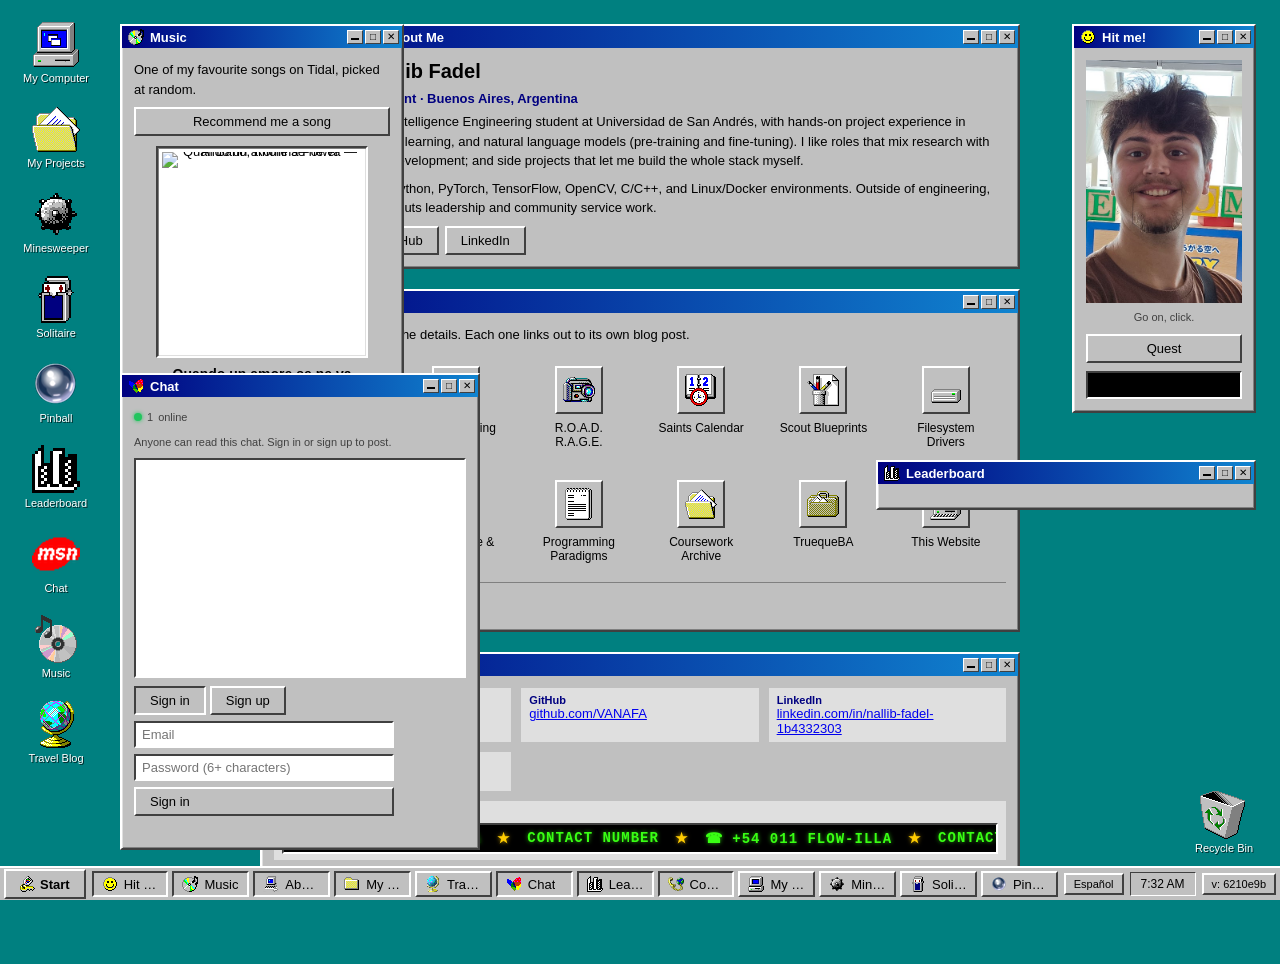
==== commit 919e666c: "Stamp assets and version badge as 6210e9b" ====
--- a/index.html
+++ b/index.html
@@ -5,7 +5,7 @@
 <meta name="viewport" content="width=device-width, initial-scale=1.0">
 <title>Valentino Nallib Fadel</title>
 <link rel="icon" type="image/x-icon" href="images/icons/computer.ico?v=40320a87">
-<link rel="stylesheet" href="css/win98.css?v=f27e7c0">
+<link rel="stylesheet" href="css/win98.css?v=6210e9b">
 </head>
 <body data-title-key="page.title">
 
@@ -36,7 +36,7 @@
 
   <section class="window raised" data-window="music" data-taskbar-key="tb.music">
     <div class="title-bar">
-      <div class="title-bar-text"><img class="icon-inline" src="images/icons/cd_audio_cd-1.png" alt=""> <span data-i18n="win.music">Music</span></div>
+      <div class="title-bar-text"><img class="icon-inline" src="images/icons/cd_audio_cd-1.png?v=fa610b97" alt=""> <span data-i18n="win.music">Music</span></div>
       <div class="title-bar-controls">
         <button aria-label="Minimize" data-action="minimize">_</button>
         <button aria-label="Maximize" data-action="maximize">□</button>
@@ -423,36 +423,36 @@
     <a class="btn98 version-badge" id="version-badge" href="#" target="_blank" rel="noopener">v: …</a>
   </div>
 
-  <script src="js/data.js?v=f27e7c0"></script>
-  <script src="js/i18n.js?v=f27e7c0"></script>
-  <script src="js/features.js?v=f27e7c0"></script>
-  <script src="js/devedit.js?v=f27e7c0"></script>
-  <script src="js/backgrounds.js?v=f27e7c0"></script>
-  <script src="js/background.js?v=f27e7c0"></script>
-  <script src="js/traveldata.js?v=f27e7c0"></script>
-  <script src="js/travel.js?v=f27e7c0"></script>
-  <script src="js/main.js?v=f27e7c0"></script>
-  <script src="js/windows.js?v=f27e7c0"></script>
-  <script src="js/dragwindows.js?v=f27e7c0"></script>
-  <script src="js/pinball.js?v=f27e7c0"></script>
-  <script src="js/blog.js?v=f27e7c0"></script>
-  <script src="js/desktopicons.js?v=f27e7c0"></script>
-  <script src="js/dragicons.js?v=f27e7c0"></script>
-  <script type="module" src="js/chat.js?v=f27e7c0"></script>
-  <script type="module" src="js/leaderboard.js?v=f27e7c0"></script>
-  <script type="module" src="js/presence.js?v=f27e7c0"></script>
-  <script src="js/mycomputer.js?v=f27e7c0"></script>
-  <script src="js/tidalsongs.js?v=f27e7c0"></script>
-  <script src="js/music.js?v=f27e7c0"></script>
-  <script src="js/minesweeper.js?v=f27e7c0"></script>
-  <script src="js/solitaire.js?v=f27e7c0"></script>
-  <script src="js/taskbar.js?v=f27e7c0"></script>
-  <script src="js/particles.js?v=f27e7c0"></script>
-  <script src="js/sfx.js?v=f27e7c0"></script>
-  <script src="js/face.js?v=f27e7c0"></script>
-  <script src="js/chipa.js?v=f27e7c0"></script>
-  <script src="js/quest.js?v=f27e7c0"></script>
-  <script src="js/hitme.js?v=f27e7c0"></script>
-  <script src="js/version.js?v=f27e7c0"></script>
+  <script src="js/data.js?v=6210e9b"></script>
+  <script src="js/i18n.js?v=6210e9b"></script>
+  <script src="js/features.js?v=6210e9b"></script>
+  <script src="js/devedit.js?v=6210e9b"></script>
+  <script src="js/backgrounds.js?v=6210e9b"></script>
+  <script src="js/background.js?v=6210e9b"></script>
+  <script src="js/traveldata.js?v=6210e9b"></script>
+  <script src="js/travel.js?v=6210e9b"></script>
+  <script src="js/main.js?v=6210e9b"></script>
+  <script src="js/windows.js?v=6210e9b"></script>
+  <script src="js/dragwindows.js?v=6210e9b"></script>
+  <script src="js/pinball.js?v=6210e9b"></script>
+  <script src="js/blog.js?v=6210e9b"></script>
+  <script src="js/desktopicons.js?v=6210e9b"></script>
+  <script src="js/dragicons.js?v=6210e9b"></script>
+  <script type="module" src="js/chat.js?v=6210e9b"></script>
+  <script type="module" src="js/leaderboard.js?v=6210e9b"></script>
+  <script type="module" src="js/presence.js?v=6210e9b"></script>
+  <script src="js/mycomputer.js?v=6210e9b"></script>
+  <script src="js/tidalsongs.js?v=6210e9b"></script>
+  <script src="js/music.js?v=6210e9b"></script>
+  <script src="js/minesweeper.js?v=6210e9b"></script>
+  <script src="js/solitaire.js?v=6210e9b"></script>
+  <script src="js/taskbar.js?v=6210e9b"></script>
+  <script src="js/particles.js?v=6210e9b"></script>
+  <script src="js/sfx.js?v=6210e9b"></script>
+  <script src="js/face.js?v=6210e9b"></script>
+  <script src="js/chipa.js?v=6210e9b"></script>
+  <script src="js/quest.js?v=6210e9b"></script>
+  <script src="js/hitme.js?v=6210e9b"></script>
+  <script src="js/version.js?v=6210e9b"></script>
 </body>
 </html>
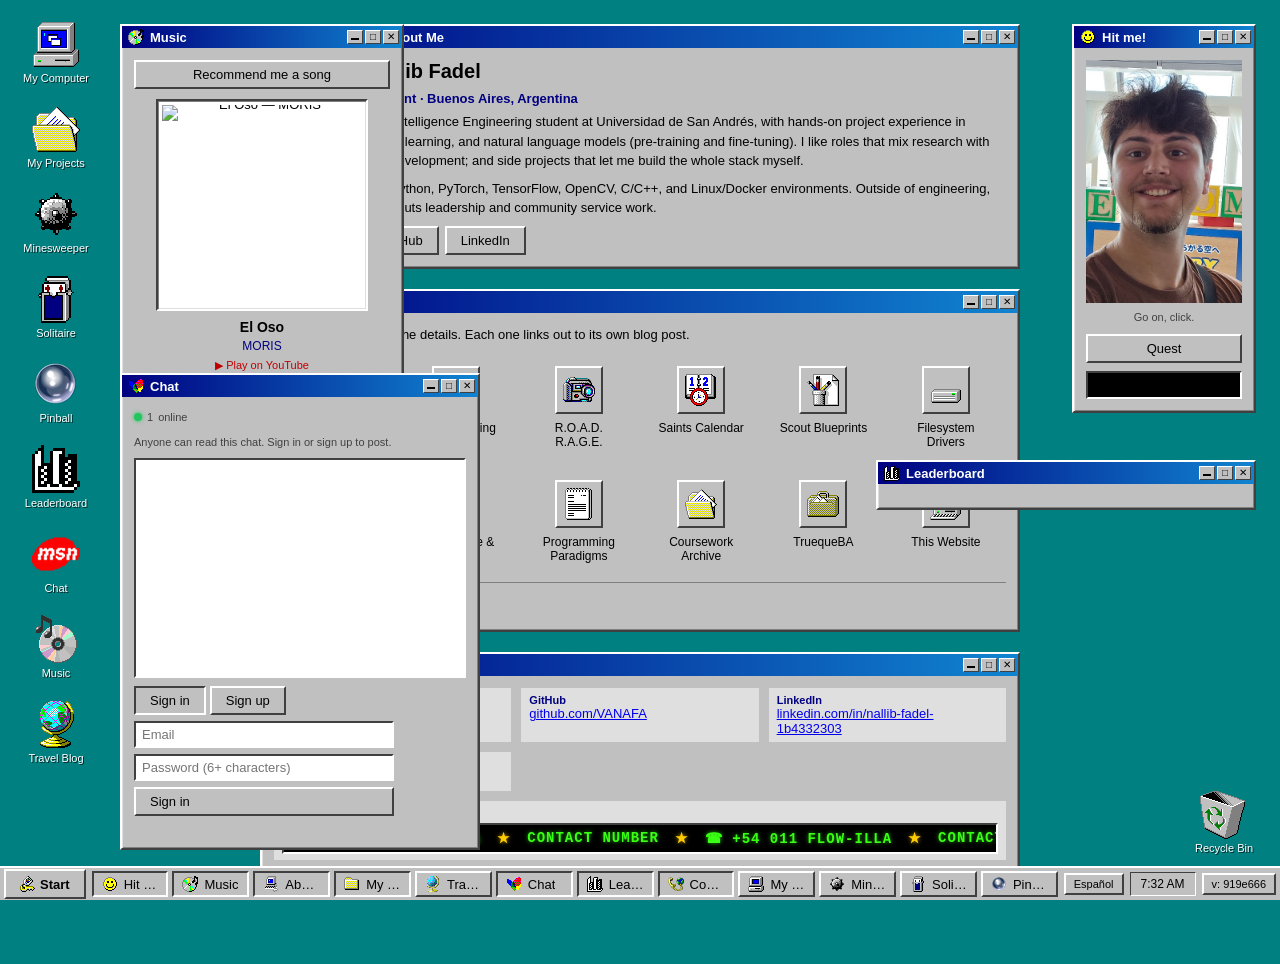
==== commit 51feb675: "Stamp assets and version badge as 919e666" ====
--- a/index.html
+++ b/index.html
@@ -5,7 +5,7 @@
 <meta name="viewport" content="width=device-width, initial-scale=1.0">
 <title>Valentino Nallib Fadel</title>
 <link rel="icon" type="image/x-icon" href="images/icons/computer.ico?v=40320a87">
-<link rel="stylesheet" href="css/win98.css?v=6210e9b">
+<link rel="stylesheet" href="css/win98.css?v=919e666">
 </head>
 <body data-title-key="page.title">
 
@@ -44,7 +44,6 @@
       </div>
     </div>
     <div class="window-body">
-      <p data-i18n="music.intro">One of my favourite songs on Tidal, picked at random.</p>
       <div class="music-app" id="music-root"></div>
     </div>
   </section>
@@ -423,36 +422,36 @@
     <a class="btn98 version-badge" id="version-badge" href="#" target="_blank" rel="noopener">v: …</a>
   </div>
 
-  <script src="js/data.js?v=6210e9b"></script>
-  <script src="js/i18n.js?v=6210e9b"></script>
-  <script src="js/features.js?v=6210e9b"></script>
-  <script src="js/devedit.js?v=6210e9b"></script>
-  <script src="js/backgrounds.js?v=6210e9b"></script>
-  <script src="js/background.js?v=6210e9b"></script>
-  <script src="js/traveldata.js?v=6210e9b"></script>
-  <script src="js/travel.js?v=6210e9b"></script>
-  <script src="js/main.js?v=6210e9b"></script>
-  <script src="js/windows.js?v=6210e9b"></script>
-  <script src="js/dragwindows.js?v=6210e9b"></script>
-  <script src="js/pinball.js?v=6210e9b"></script>
-  <script src="js/blog.js?v=6210e9b"></script>
-  <script src="js/desktopicons.js?v=6210e9b"></script>
-  <script src="js/dragicons.js?v=6210e9b"></script>
-  <script type="module" src="js/chat.js?v=6210e9b"></script>
-  <script type="module" src="js/leaderboard.js?v=6210e9b"></script>
-  <script type="module" src="js/presence.js?v=6210e9b"></script>
-  <script src="js/mycomputer.js?v=6210e9b"></script>
-  <script src="js/tidalsongs.js?v=6210e9b"></script>
-  <script src="js/music.js?v=6210e9b"></script>
-  <script src="js/minesweeper.js?v=6210e9b"></script>
-  <script src="js/solitaire.js?v=6210e9b"></script>
-  <script src="js/taskbar.js?v=6210e9b"></script>
-  <script src="js/particles.js?v=6210e9b"></script>
-  <script src="js/sfx.js?v=6210e9b"></script>
-  <script src="js/face.js?v=6210e9b"></script>
-  <script src="js/chipa.js?v=6210e9b"></script>
-  <script src="js/quest.js?v=6210e9b"></script>
-  <script src="js/hitme.js?v=6210e9b"></script>
-  <script src="js/version.js?v=6210e9b"></script>
+  <script src="js/data.js?v=919e666"></script>
+  <script src="js/i18n.js?v=919e666"></script>
+  <script src="js/features.js?v=919e666"></script>
+  <script src="js/devedit.js?v=919e666"></script>
+  <script src="js/backgrounds.js?v=919e666"></script>
+  <script src="js/background.js?v=919e666"></script>
+  <script src="js/traveldata.js?v=919e666"></script>
+  <script src="js/travel.js?v=919e666"></script>
+  <script src="js/main.js?v=919e666"></script>
+  <script src="js/windows.js?v=919e666"></script>
+  <script src="js/dragwindows.js?v=919e666"></script>
+  <script src="js/pinball.js?v=919e666"></script>
+  <script src="js/blog.js?v=919e666"></script>
+  <script src="js/desktopicons.js?v=919e666"></script>
+  <script src="js/dragicons.js?v=919e666"></script>
+  <script type="module" src="js/chat.js?v=919e666"></script>
+  <script type="module" src="js/leaderboard.js?v=919e666"></script>
+  <script type="module" src="js/presence.js?v=919e666"></script>
+  <script src="js/mycomputer.js?v=919e666"></script>
+  <script src="js/tidalsongs.js?v=919e666"></script>
+  <script src="js/music.js?v=919e666"></script>
+  <script src="js/minesweeper.js?v=919e666"></script>
+  <script src="js/solitaire.js?v=919e666"></script>
+  <script src="js/taskbar.js?v=919e666"></script>
+  <script src="js/particles.js?v=919e666"></script>
+  <script src="js/sfx.js?v=919e666"></script>
+  <script src="js/face.js?v=919e666"></script>
+  <script src="js/chipa.js?v=919e666"></script>
+  <script src="js/quest.js?v=919e666"></script>
+  <script src="js/hitme.js?v=919e666"></script>
+  <script src="js/version.js?v=919e666"></script>
 </body>
 </html>
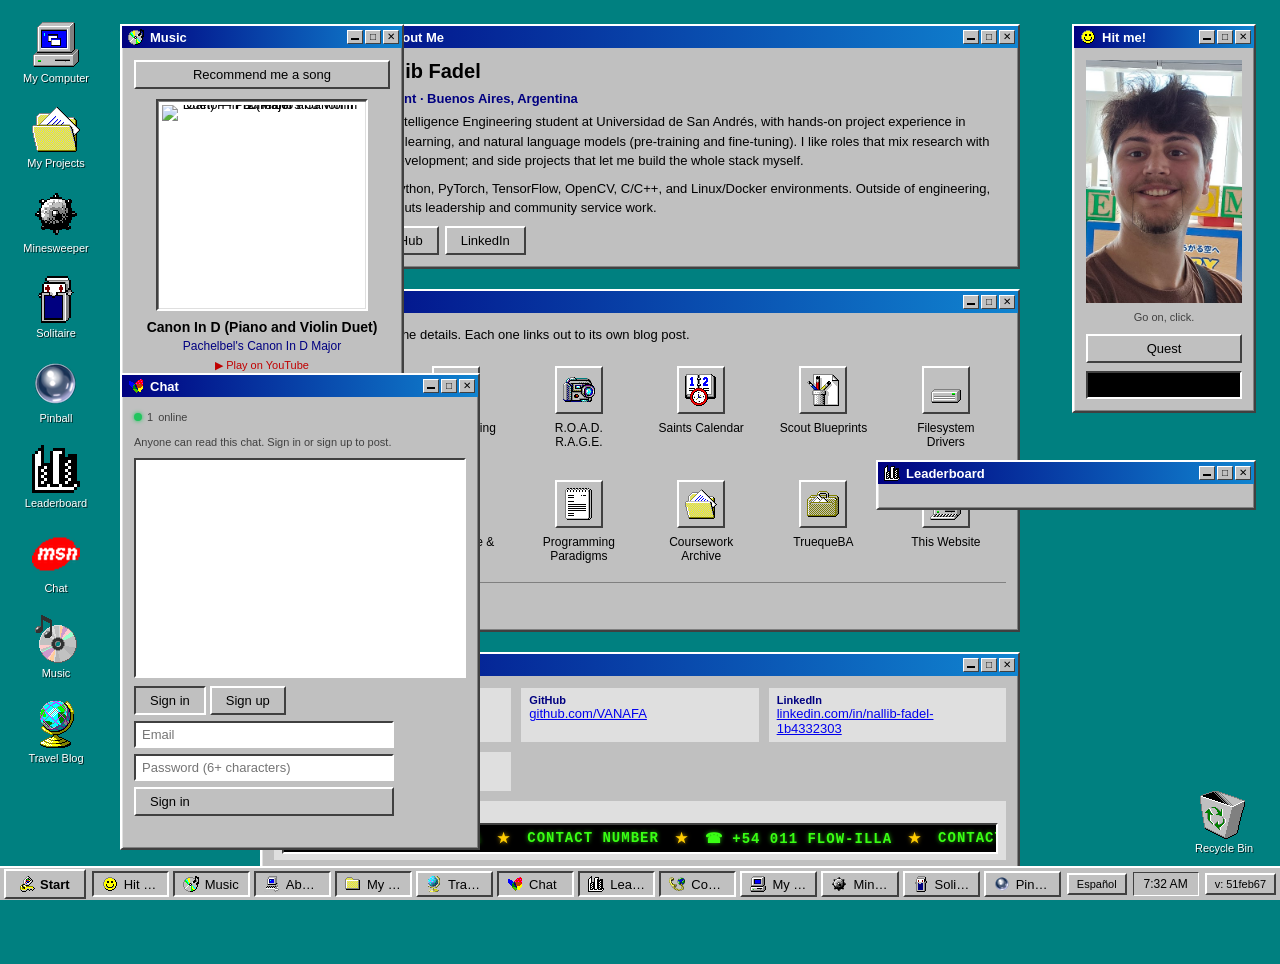
==== commit cdaa182a: "Stamp assets and version badge as 51feb67" ====
--- a/index.html
+++ b/index.html
@@ -5,7 +5,7 @@
 <meta name="viewport" content="width=device-width, initial-scale=1.0">
 <title>Valentino Nallib Fadel</title>
 <link rel="icon" type="image/x-icon" href="images/icons/computer.ico?v=40320a87">
-<link rel="stylesheet" href="css/win98.css?v=919e666">
+<link rel="stylesheet" href="css/win98.css?v=51feb67">
 </head>
 <body data-title-key="page.title">
 
@@ -422,36 +422,36 @@
     <a class="btn98 version-badge" id="version-badge" href="#" target="_blank" rel="noopener">v: …</a>
   </div>
 
-  <script src="js/data.js?v=919e666"></script>
-  <script src="js/i18n.js?v=919e666"></script>
-  <script src="js/features.js?v=919e666"></script>
-  <script src="js/devedit.js?v=919e666"></script>
-  <script src="js/backgrounds.js?v=919e666"></script>
-  <script src="js/background.js?v=919e666"></script>
-  <script src="js/traveldata.js?v=919e666"></script>
-  <script src="js/travel.js?v=919e666"></script>
-  <script src="js/main.js?v=919e666"></script>
-  <script src="js/windows.js?v=919e666"></script>
-  <script src="js/dragwindows.js?v=919e666"></script>
-  <script src="js/pinball.js?v=919e666"></script>
-  <script src="js/blog.js?v=919e666"></script>
-  <script src="js/desktopicons.js?v=919e666"></script>
-  <script src="js/dragicons.js?v=919e666"></script>
-  <script type="module" src="js/chat.js?v=919e666"></script>
-  <script type="module" src="js/leaderboard.js?v=919e666"></script>
-  <script type="module" src="js/presence.js?v=919e666"></script>
-  <script src="js/mycomputer.js?v=919e666"></script>
-  <script src="js/tidalsongs.js?v=919e666"></script>
-  <script src="js/music.js?v=919e666"></script>
-  <script src="js/minesweeper.js?v=919e666"></script>
-  <script src="js/solitaire.js?v=919e666"></script>
-  <script src="js/taskbar.js?v=919e666"></script>
-  <script src="js/particles.js?v=919e666"></script>
-  <script src="js/sfx.js?v=919e666"></script>
-  <script src="js/face.js?v=919e666"></script>
-  <script src="js/chipa.js?v=919e666"></script>
-  <script src="js/quest.js?v=919e666"></script>
-  <script src="js/hitme.js?v=919e666"></script>
-  <script src="js/version.js?v=919e666"></script>
+  <script src="js/data.js?v=51feb67"></script>
+  <script src="js/i18n.js?v=51feb67"></script>
+  <script src="js/features.js?v=51feb67"></script>
+  <script src="js/devedit.js?v=51feb67"></script>
+  <script src="js/backgrounds.js?v=51feb67"></script>
+  <script src="js/background.js?v=51feb67"></script>
+  <script src="js/traveldata.js?v=51feb67"></script>
+  <script src="js/travel.js?v=51feb67"></script>
+  <script src="js/main.js?v=51feb67"></script>
+  <script src="js/windows.js?v=51feb67"></script>
+  <script src="js/dragwindows.js?v=51feb67"></script>
+  <script src="js/pinball.js?v=51feb67"></script>
+  <script src="js/blog.js?v=51feb67"></script>
+  <script src="js/desktopicons.js?v=51feb67"></script>
+  <script src="js/dragicons.js?v=51feb67"></script>
+  <script type="module" src="js/chat.js?v=51feb67"></script>
+  <script type="module" src="js/leaderboard.js?v=51feb67"></script>
+  <script type="module" src="js/presence.js?v=51feb67"></script>
+  <script src="js/mycomputer.js?v=51feb67"></script>
+  <script src="js/tidalsongs.js?v=51feb67"></script>
+  <script src="js/music.js?v=51feb67"></script>
+  <script src="js/minesweeper.js?v=51feb67"></script>
+  <script src="js/solitaire.js?v=51feb67"></script>
+  <script src="js/taskbar.js?v=51feb67"></script>
+  <script src="js/particles.js?v=51feb67"></script>
+  <script src="js/sfx.js?v=51feb67"></script>
+  <script src="js/face.js?v=51feb67"></script>
+  <script src="js/chipa.js?v=51feb67"></script>
+  <script src="js/quest.js?v=51feb67"></script>
+  <script src="js/hitme.js?v=51feb67"></script>
+  <script src="js/version.js?v=51feb67"></script>
 </body>
 </html>
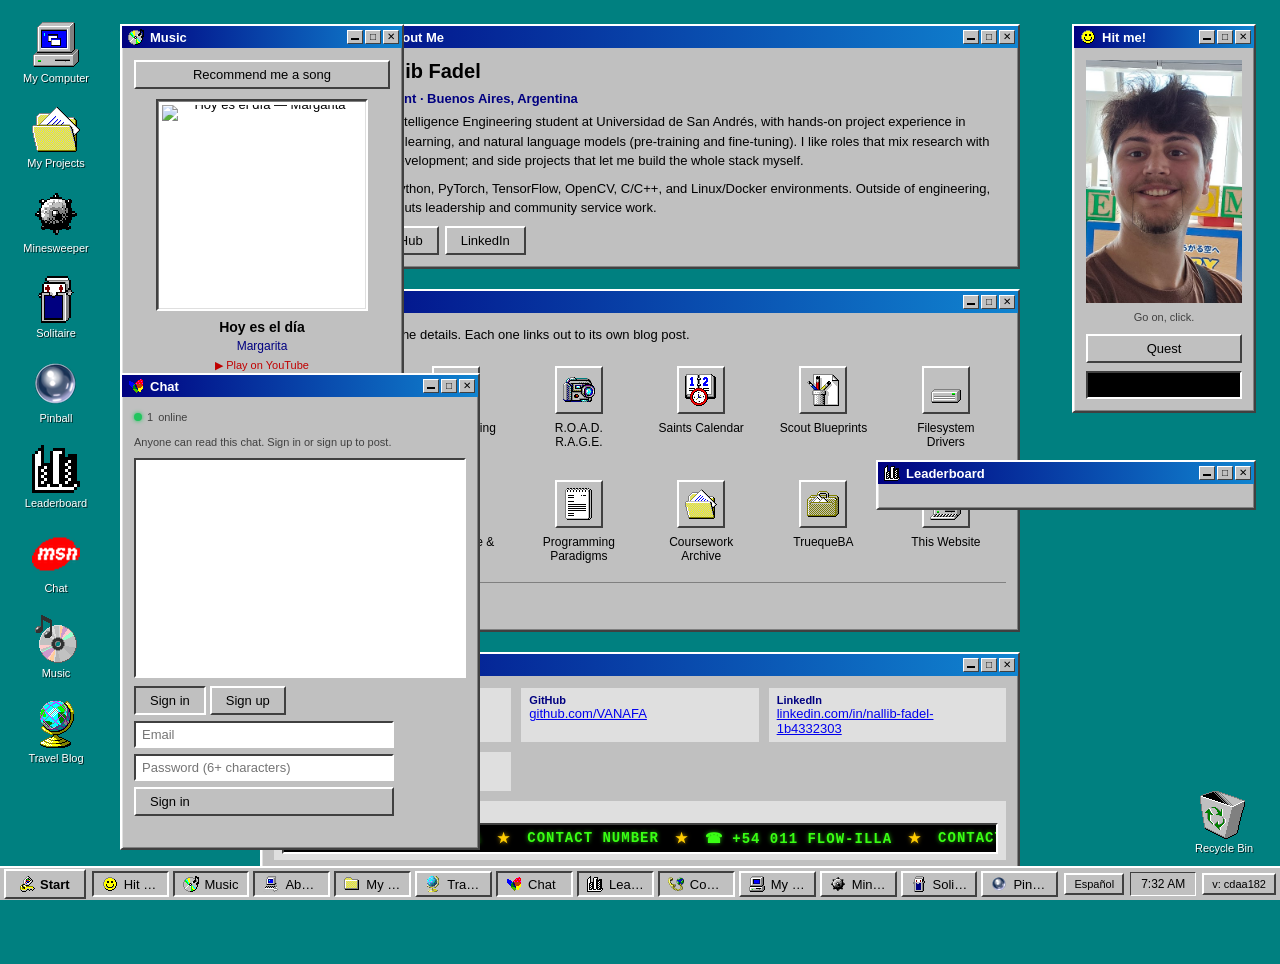
==== commit b148cae6: "Stamp assets and version badge as cdaa182" ====
--- a/index.html
+++ b/index.html
@@ -5,7 +5,7 @@
 <meta name="viewport" content="width=device-width, initial-scale=1.0">
 <title>Valentino Nallib Fadel</title>
 <link rel="icon" type="image/x-icon" href="images/icons/computer.ico?v=40320a87">
-<link rel="stylesheet" href="css/win98.css?v=51feb67">
+<link rel="stylesheet" href="css/win98.css?v=cdaa182">
 </head>
 <body data-title-key="page.title">
 
@@ -422,36 +422,36 @@
     <a class="btn98 version-badge" id="version-badge" href="#" target="_blank" rel="noopener">v: …</a>
   </div>
 
-  <script src="js/data.js?v=51feb67"></script>
-  <script src="js/i18n.js?v=51feb67"></script>
-  <script src="js/features.js?v=51feb67"></script>
-  <script src="js/devedit.js?v=51feb67"></script>
-  <script src="js/backgrounds.js?v=51feb67"></script>
-  <script src="js/background.js?v=51feb67"></script>
-  <script src="js/traveldata.js?v=51feb67"></script>
-  <script src="js/travel.js?v=51feb67"></script>
-  <script src="js/main.js?v=51feb67"></script>
-  <script src="js/windows.js?v=51feb67"></script>
-  <script src="js/dragwindows.js?v=51feb67"></script>
-  <script src="js/pinball.js?v=51feb67"></script>
-  <script src="js/blog.js?v=51feb67"></script>
-  <script src="js/desktopicons.js?v=51feb67"></script>
-  <script src="js/dragicons.js?v=51feb67"></script>
-  <script type="module" src="js/chat.js?v=51feb67"></script>
-  <script type="module" src="js/leaderboard.js?v=51feb67"></script>
-  <script type="module" src="js/presence.js?v=51feb67"></script>
-  <script src="js/mycomputer.js?v=51feb67"></script>
-  <script src="js/tidalsongs.js?v=51feb67"></script>
-  <script src="js/music.js?v=51feb67"></script>
-  <script src="js/minesweeper.js?v=51feb67"></script>
-  <script src="js/solitaire.js?v=51feb67"></script>
-  <script src="js/taskbar.js?v=51feb67"></script>
-  <script src="js/particles.js?v=51feb67"></script>
-  <script src="js/sfx.js?v=51feb67"></script>
-  <script src="js/face.js?v=51feb67"></script>
-  <script src="js/chipa.js?v=51feb67"></script>
-  <script src="js/quest.js?v=51feb67"></script>
-  <script src="js/hitme.js?v=51feb67"></script>
-  <script src="js/version.js?v=51feb67"></script>
+  <script src="js/data.js?v=cdaa182"></script>
+  <script src="js/i18n.js?v=cdaa182"></script>
+  <script src="js/features.js?v=cdaa182"></script>
+  <script src="js/devedit.js?v=cdaa182"></script>
+  <script src="js/backgrounds.js?v=cdaa182"></script>
+  <script src="js/background.js?v=cdaa182"></script>
+  <script src="js/traveldata.js?v=cdaa182"></script>
+  <script src="js/travel.js?v=cdaa182"></script>
+  <script src="js/main.js?v=cdaa182"></script>
+  <script src="js/windows.js?v=cdaa182"></script>
+  <script src="js/dragwindows.js?v=cdaa182"></script>
+  <script src="js/pinball.js?v=cdaa182"></script>
+  <script src="js/blog.js?v=cdaa182"></script>
+  <script src="js/desktopicons.js?v=cdaa182"></script>
+  <script src="js/dragicons.js?v=cdaa182"></script>
+  <script type="module" src="js/chat.js?v=cdaa182"></script>
+  <script type="module" src="js/leaderboard.js?v=cdaa182"></script>
+  <script type="module" src="js/presence.js?v=cdaa182"></script>
+  <script src="js/mycomputer.js?v=cdaa182"></script>
+  <script src="js/tidalsongs.js?v=cdaa182"></script>
+  <script src="js/music.js?v=cdaa182"></script>
+  <script src="js/minesweeper.js?v=cdaa182"></script>
+  <script src="js/solitaire.js?v=cdaa182"></script>
+  <script src="js/taskbar.js?v=cdaa182"></script>
+  <script src="js/particles.js?v=cdaa182"></script>
+  <script src="js/sfx.js?v=cdaa182"></script>
+  <script src="js/face.js?v=cdaa182"></script>
+  <script src="js/chipa.js?v=cdaa182"></script>
+  <script src="js/quest.js?v=cdaa182"></script>
+  <script src="js/hitme.js?v=cdaa182"></script>
+  <script src="js/version.js?v=cdaa182"></script>
 </body>
 </html>
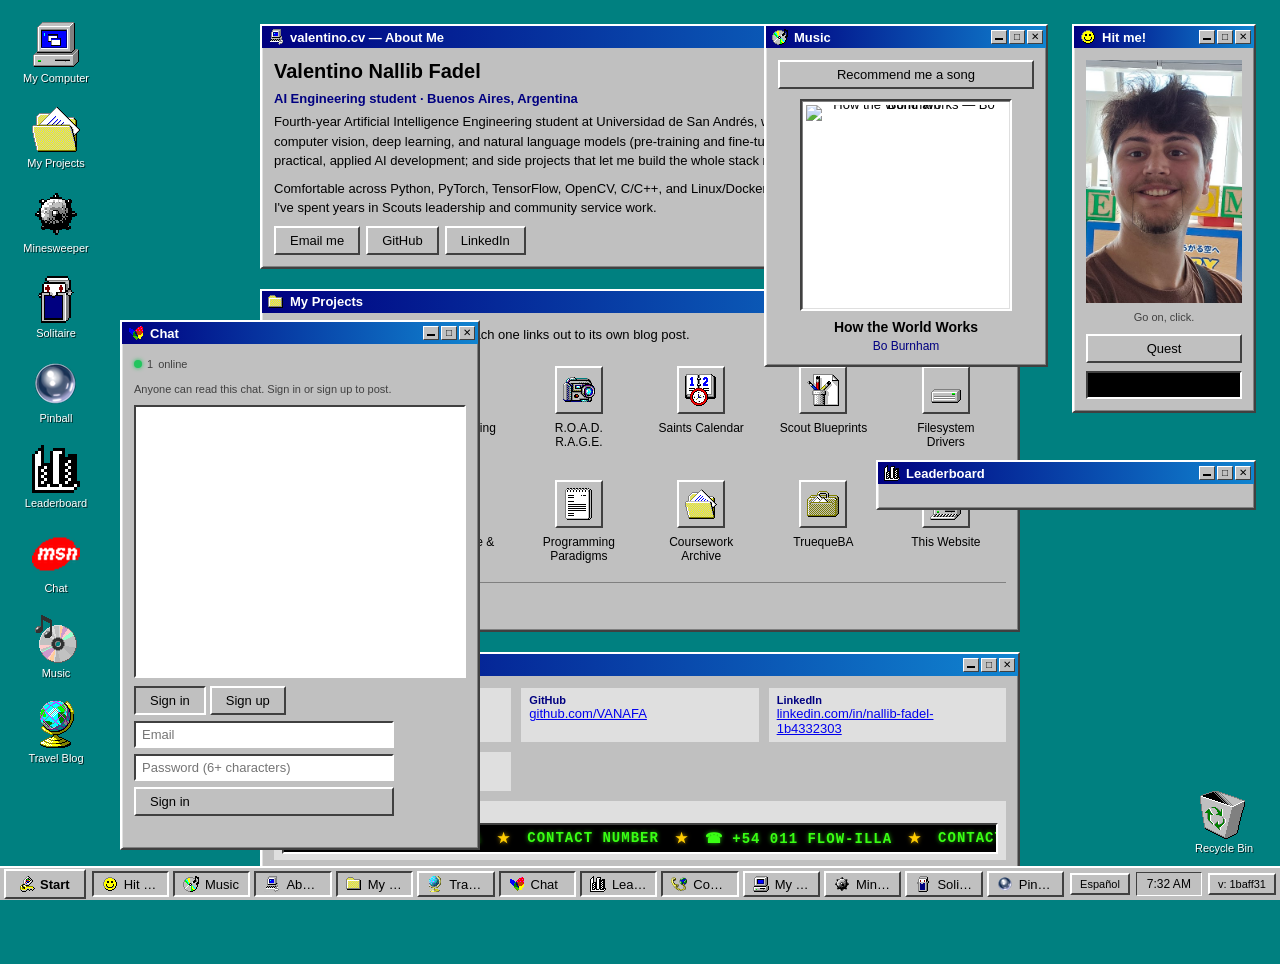
==== commit eec4aa0c: "Stamp assets and version badge as 1baff31" ====
--- a/index.html
+++ b/index.html
@@ -5,7 +5,7 @@
 <meta name="viewport" content="width=device-width, initial-scale=1.0">
 <title>Valentino Nallib Fadel</title>
 <link rel="icon" type="image/x-icon" href="images/icons/computer.ico?v=40320a87">
-<link rel="stylesheet" href="css/win98.css?v=cdaa182">
+<link rel="stylesheet" href="css/win98.css?v=1baff31">
 </head>
 <body data-title-key="page.title">
 
@@ -422,36 +422,36 @@
     <a class="btn98 version-badge" id="version-badge" href="#" target="_blank" rel="noopener">v: …</a>
   </div>
 
-  <script src="js/data.js?v=cdaa182"></script>
-  <script src="js/i18n.js?v=cdaa182"></script>
-  <script src="js/features.js?v=cdaa182"></script>
-  <script src="js/devedit.js?v=cdaa182"></script>
-  <script src="js/backgrounds.js?v=cdaa182"></script>
-  <script src="js/background.js?v=cdaa182"></script>
-  <script src="js/traveldata.js?v=cdaa182"></script>
-  <script src="js/travel.js?v=cdaa182"></script>
-  <script src="js/main.js?v=cdaa182"></script>
-  <script src="js/windows.js?v=cdaa182"></script>
-  <script src="js/dragwindows.js?v=cdaa182"></script>
-  <script src="js/pinball.js?v=cdaa182"></script>
-  <script src="js/blog.js?v=cdaa182"></script>
-  <script src="js/desktopicons.js?v=cdaa182"></script>
-  <script src="js/dragicons.js?v=cdaa182"></script>
-  <script type="module" src="js/chat.js?v=cdaa182"></script>
-  <script type="module" src="js/leaderboard.js?v=cdaa182"></script>
-  <script type="module" src="js/presence.js?v=cdaa182"></script>
-  <script src="js/mycomputer.js?v=cdaa182"></script>
-  <script src="js/tidalsongs.js?v=cdaa182"></script>
-  <script src="js/music.js?v=cdaa182"></script>
-  <script src="js/minesweeper.js?v=cdaa182"></script>
-  <script src="js/solitaire.js?v=cdaa182"></script>
-  <script src="js/taskbar.js?v=cdaa182"></script>
-  <script src="js/particles.js?v=cdaa182"></script>
-  <script src="js/sfx.js?v=cdaa182"></script>
-  <script src="js/face.js?v=cdaa182"></script>
-  <script src="js/chipa.js?v=cdaa182"></script>
-  <script src="js/quest.js?v=cdaa182"></script>
-  <script src="js/hitme.js?v=cdaa182"></script>
-  <script src="js/version.js?v=cdaa182"></script>
+  <script src="js/data.js?v=1baff31"></script>
+  <script src="js/i18n.js?v=1baff31"></script>
+  <script src="js/features.js?v=1baff31"></script>
+  <script src="js/devedit.js?v=1baff31"></script>
+  <script src="js/backgrounds.js?v=1baff31"></script>
+  <script src="js/background.js?v=1baff31"></script>
+  <script src="js/traveldata.js?v=1baff31"></script>
+  <script src="js/travel.js?v=1baff31"></script>
+  <script src="js/main.js?v=1baff31"></script>
+  <script src="js/windows.js?v=1baff31"></script>
+  <script src="js/dragwindows.js?v=1baff31"></script>
+  <script src="js/pinball.js?v=1baff31"></script>
+  <script src="js/blog.js?v=1baff31"></script>
+  <script src="js/desktopicons.js?v=1baff31"></script>
+  <script src="js/dragicons.js?v=1baff31"></script>
+  <script type="module" src="js/chat.js?v=1baff31"></script>
+  <script type="module" src="js/leaderboard.js?v=1baff31"></script>
+  <script type="module" src="js/presence.js?v=1baff31"></script>
+  <script src="js/mycomputer.js?v=1baff31"></script>
+  <script src="js/tidalsongs.js?v=1baff31"></script>
+  <script src="js/music.js?v=1baff31"></script>
+  <script src="js/minesweeper.js?v=1baff31"></script>
+  <script src="js/solitaire.js?v=1baff31"></script>
+  <script src="js/taskbar.js?v=1baff31"></script>
+  <script src="js/particles.js?v=1baff31"></script>
+  <script src="js/sfx.js?v=1baff31"></script>
+  <script src="js/face.js?v=1baff31"></script>
+  <script src="js/chipa.js?v=1baff31"></script>
+  <script src="js/quest.js?v=1baff31"></script>
+  <script src="js/hitme.js?v=1baff31"></script>
+  <script src="js/version.js?v=1baff31"></script>
 </body>
 </html>
--- a/css/win98.css
+++ b/css/win98.css
@@ -91,6 +91,8 @@
   transform:translateX(-50%);
 }
 .window.maximized[data-window="minesweeper"]{ width:min(calc(100vw - 24px), 700px); }
+/* Expert board is 30 cols wide - give it more room when maximized */
+.window.maximized[data-window="minesweeper"][data-ms-level="expert"]{ width:min(calc(100vw - 24px), 1020px); }
 .window.maximized[data-window="solitaire"]{ width:min(calc(100vw - 24px), 960px); }
 /* Wider than the 760px other maximized windows use - unlike a document or a
    small board, the table+backglass composition actually has room to grow
@@ -114,6 +116,12 @@
 .window.maximized[data-window="minesweeper"] .ms-levels{
   width:100%;
   max-width:640px;
+}
+/* Expert mode: board/toolbar/levels may fill up to the wider window */
+.window.maximized[data-window="minesweeper"][data-ms-level="expert"] .ms-board,
+.window.maximized[data-window="minesweeper"][data-ms-level="expert"] .ms-toolbar,
+.window.maximized[data-window="minesweeper"][data-ms-level="expert"] .ms-levels{
+  max-width:960px;
 }
 .window.maximized[data-window="solitaire"] .sol-toolbar,
 .window.maximized[data-window="solitaire"] .sol-top-row,
@@ -340,21 +348,41 @@
   [data-window="chat"]{
     position:fixed;
     left:120px;
-    bottom:50px; /* clears the 34px taskbar with a bit of a gap, rather than
-                    dipping into it like bottom:24px did */
+    top:320px; /* sits below the Music window (top:24px + ~290px height + 8px gap) */
+    bottom:50px; /* clears the 34px taskbar with a bit of a gap */
     width:360px;
     margin:0;
     z-index:55;
+    display:flex;
+    flex-direction:column;
+  }
+  [data-window="chat"] .window-body{
+    flex:1;
+    min-height:0;
+    display:flex;
+    flex-direction:column;
+  }
+  [data-window="chat"] .chat-messages{
+    max-height:none;
   }
   /* Right side, below the Hit me! face window - between it and the centered
      content column below, rather than off in a corner of its own. 460px
      clears the face window's own ~24-430px span with a bit of a gap, the
-     same way My Computer's bottom:140px clears the Recycle Bin. */
+     same way My Computer's bottom:140px clears the Recycle Bin.
+
+     Pinned to the right edge (right:24px) and grown leftward: as the viewport
+     widens, the box fills the right gutter toward the left but stops just
+     before the centered content column so it never overlaps the windows in
+     the middle. The centered column is capped at 760px, so its right edge
+     sits at 50vw + 380px; keeping our own left edge (100vw - 24px - width)
+     16px clear of that means width <= 50vw - 420px. 380px stays the floor so
+     it doesn't get cramped on the narrowest desktops, where the gutter is
+     too small to reach anyway. */
   [data-window="leaderboard"]{
     position:fixed;
     top:460px;
     right:24px;
-    width:380px;
+    width:max(380px, calc(50vw - 420px));
     margin:0;
     z-index:55;
   }
@@ -366,7 +394,7 @@
   [data-window="music"]{
     position:fixed;
     top:24px;
-    left:120px;
+    right:232px; /* 24px + 184px (Hit me!) + 24px gap = same margin as outer edge */
     margin:0;
     z-index:55;
   }
@@ -678,6 +706,8 @@
 .window[data-window="music"] .window-body{
   width:280px;
   max-width:100%;
+  margin-inline:auto;
+  text-align:center;
 }
 .music-recommend{
   display:block;
@@ -1298,6 +1328,9 @@
    stay standard Win98 chrome. */
 [data-window="solitaire"] .window-body{
   background:#008000;
+  /* Prevent browser text-selection highlight when dragging cards. */
+  -webkit-user-select:none;
+  user-select:none;
   /* Cards scale with the window itself (e.g. maximized) via this one
      variable, instead of a fixed pixel size - everything below just reads
      it, so a bigger window means a bigger table, not empty green felt. */
@@ -1351,6 +1384,8 @@
   image-rendering:pixelated;
   filter:drop-shadow(1px 1px 1px rgba(0,0,0,0.4));
   touch-action:none;
+  -webkit-user-select:none;
+  user-select:none;
 }
 .sol-card.selected{
   filter:drop-shadow(0 0 3px #ffcc00) drop-shadow(0 0 3px #ffcc00);
@@ -1708,7 +1743,7 @@
 
   /* Taskbar is too crowded at phone widths for full text labels - go icon-only.
      Start button, clock, and version badge are hidden entirely on mobile to
-     free up horizontal space; the language toggle moves to a fixed corner. */
+     free up horizontal space; the language toggle stays in the taskbar. */
   .taskbar{ gap:4px; padding:2px; height:30px; }
   .start-btn{ display:none; }
   .taskbar-btn{ min-width:32px; max-width:32px; padding:4px; justify-content:center; }
@@ -1716,13 +1751,8 @@
   .taskbar-clock{ display:none; }
   .version-badge{ display:none; }
 
-  /* Language toggle: pulled out of the taskbar and pinned to the top-right
-     corner so it's always reachable without cluttering the taskbar. */
+  /* Language toggle: stays in the taskbar on mobile, right side. */
   .lang-btn{
-    position:fixed;
-    top:6px;
-    right:6px;
-    z-index:201;
     padding:3px 8px;
     font-size:11px;
   }
@@ -1764,6 +1794,8 @@
 .chat-body{
   display:flex;
   flex-direction:column;
+  flex:1;
+  min-height:0;
   gap:8px;
 }
 .chat-readonly-hint{
@@ -1931,14 +1963,17 @@
    "Minesweeper" every time. Columns wrap onto more than one row rather than
    force the pinned box ever wider - see [data-window="leaderboard"] above. */
 .leaderboard-columns{
-  display:flex;
-  flex-wrap:wrap;
+  display:grid;
+  grid-template-columns:repeat(6,1fr);
   gap:10px;
 }
-.leaderboard-col{
-  flex:1 1 100px;
-  min-width:100px;
-}
+/* Minesweeper (cols 1-3): each spans 2/6 = 1/3 of the row */
+.leaderboard-col:nth-child(1),
+.leaderboard-col:nth-child(2),
+.leaderboard-col:nth-child(3){ grid-column:span 2; }
+/* Pinball + Solitaire (cols 4-5): each spans 3/6 = 1/2 of the row */
+.leaderboard-col:nth-child(4),
+.leaderboard-col:nth-child(5){ grid-column:span 3; }
 .leaderboard-col-head{
   display:flex;
   align-items:center;
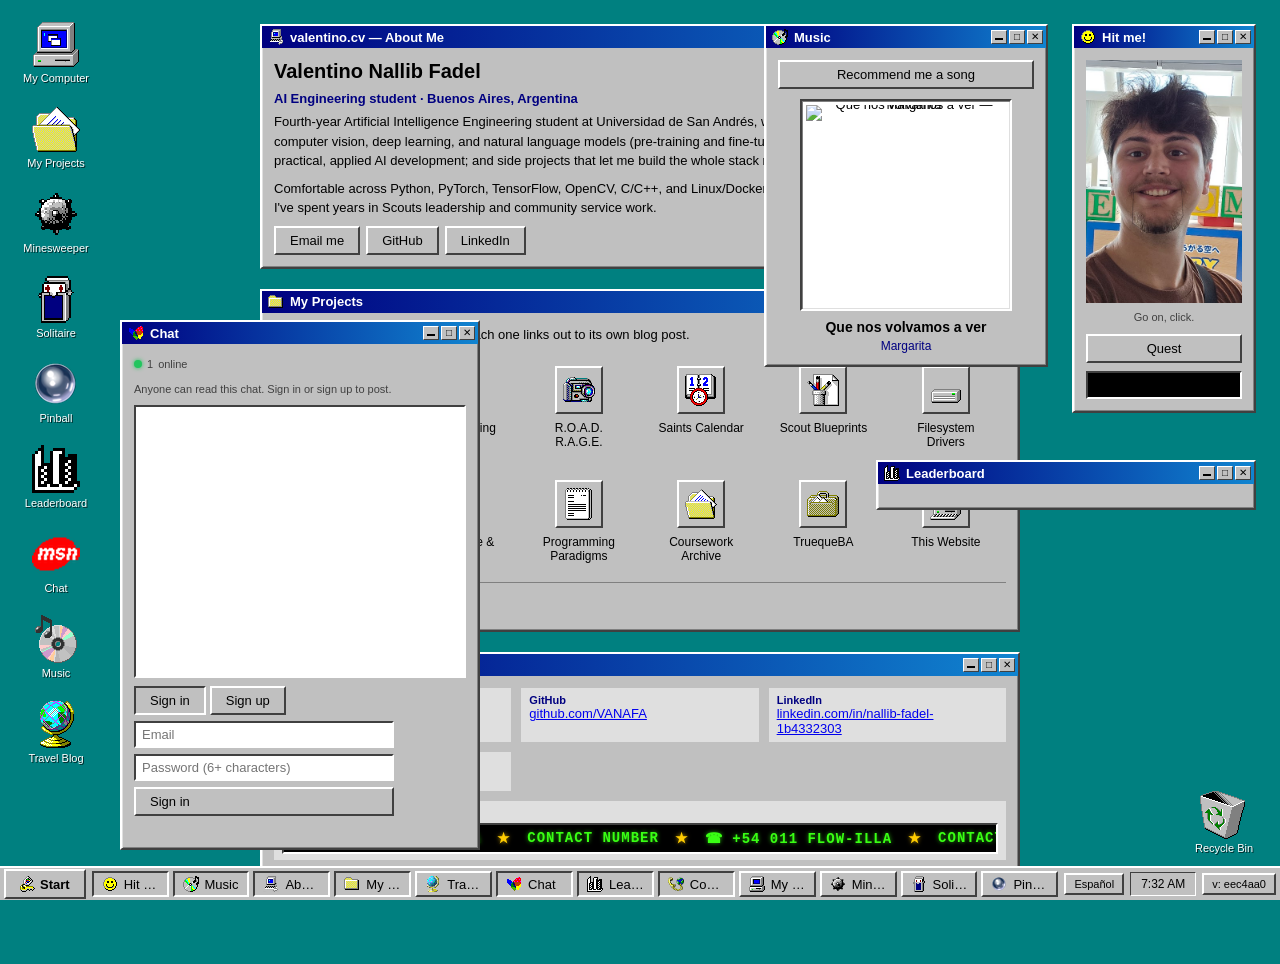
==== commit 51fc81b4: "Stamp assets and version badge as eec4aa0" ====
--- a/index.html
+++ b/index.html
@@ -5,7 +5,8 @@
 <meta name="viewport" content="width=device-width, initial-scale=1.0">
 <title>Valentino Nallib Fadel</title>
 <link rel="icon" type="image/x-icon" href="images/icons/computer.ico?v=40320a87">
-<link rel="stylesheet" href="css/win98.css?v=1baff31">
+<link rel="stylesheet" href="css/win98.css?v=eec4aa0">
+<script src="js/faro.js?v=eec4aa0"></script>
 </head>
 <body data-title-key="page.title">
 
@@ -422,36 +423,36 @@
     <a class="btn98 version-badge" id="version-badge" href="#" target="_blank" rel="noopener">v: …</a>
   </div>
 
-  <script src="js/data.js?v=1baff31"></script>
-  <script src="js/i18n.js?v=1baff31"></script>
-  <script src="js/features.js?v=1baff31"></script>
-  <script src="js/devedit.js?v=1baff31"></script>
-  <script src="js/backgrounds.js?v=1baff31"></script>
-  <script src="js/background.js?v=1baff31"></script>
-  <script src="js/traveldata.js?v=1baff31"></script>
-  <script src="js/travel.js?v=1baff31"></script>
-  <script src="js/main.js?v=1baff31"></script>
-  <script src="js/windows.js?v=1baff31"></script>
-  <script src="js/dragwindows.js?v=1baff31"></script>
-  <script src="js/pinball.js?v=1baff31"></script>
-  <script src="js/blog.js?v=1baff31"></script>
-  <script src="js/desktopicons.js?v=1baff31"></script>
-  <script src="js/dragicons.js?v=1baff31"></script>
-  <script type="module" src="js/chat.js?v=1baff31"></script>
-  <script type="module" src="js/leaderboard.js?v=1baff31"></script>
-  <script type="module" src="js/presence.js?v=1baff31"></script>
-  <script src="js/mycomputer.js?v=1baff31"></script>
-  <script src="js/tidalsongs.js?v=1baff31"></script>
-  <script src="js/music.js?v=1baff31"></script>
-  <script src="js/minesweeper.js?v=1baff31"></script>
-  <script src="js/solitaire.js?v=1baff31"></script>
-  <script src="js/taskbar.js?v=1baff31"></script>
-  <script src="js/particles.js?v=1baff31"></script>
-  <script src="js/sfx.js?v=1baff31"></script>
-  <script src="js/face.js?v=1baff31"></script>
-  <script src="js/chipa.js?v=1baff31"></script>
-  <script src="js/quest.js?v=1baff31"></script>
-  <script src="js/hitme.js?v=1baff31"></script>
-  <script src="js/version.js?v=1baff31"></script>
+  <script src="js/data.js?v=eec4aa0"></script>
+  <script src="js/i18n.js?v=eec4aa0"></script>
+  <script src="js/features.js?v=eec4aa0"></script>
+  <script src="js/devedit.js?v=eec4aa0"></script>
+  <script src="js/backgrounds.js?v=eec4aa0"></script>
+  <script src="js/background.js?v=eec4aa0"></script>
+  <script src="js/traveldata.js?v=eec4aa0"></script>
+  <script src="js/travel.js?v=eec4aa0"></script>
+  <script src="js/main.js?v=eec4aa0"></script>
+  <script src="js/windows.js?v=eec4aa0"></script>
+  <script src="js/dragwindows.js?v=eec4aa0"></script>
+  <script src="js/pinball.js?v=eec4aa0"></script>
+  <script src="js/blog.js?v=eec4aa0"></script>
+  <script src="js/desktopicons.js?v=eec4aa0"></script>
+  <script src="js/dragicons.js?v=eec4aa0"></script>
+  <script type="module" src="js/chat.js?v=eec4aa0"></script>
+  <script type="module" src="js/leaderboard.js?v=eec4aa0"></script>
+  <script type="module" src="js/presence.js?v=eec4aa0"></script>
+  <script src="js/mycomputer.js?v=eec4aa0"></script>
+  <script src="js/tidalsongs.js?v=eec4aa0"></script>
+  <script src="js/music.js?v=eec4aa0"></script>
+  <script src="js/minesweeper.js?v=eec4aa0"></script>
+  <script src="js/solitaire.js?v=eec4aa0"></script>
+  <script src="js/taskbar.js?v=eec4aa0"></script>
+  <script src="js/particles.js?v=eec4aa0"></script>
+  <script src="js/sfx.js?v=eec4aa0"></script>
+  <script src="js/face.js?v=eec4aa0"></script>
+  <script src="js/chipa.js?v=eec4aa0"></script>
+  <script src="js/quest.js?v=eec4aa0"></script>
+  <script src="js/hitme.js?v=eec4aa0"></script>
+  <script src="js/version.js?v=eec4aa0"></script>
 </body>
 </html>
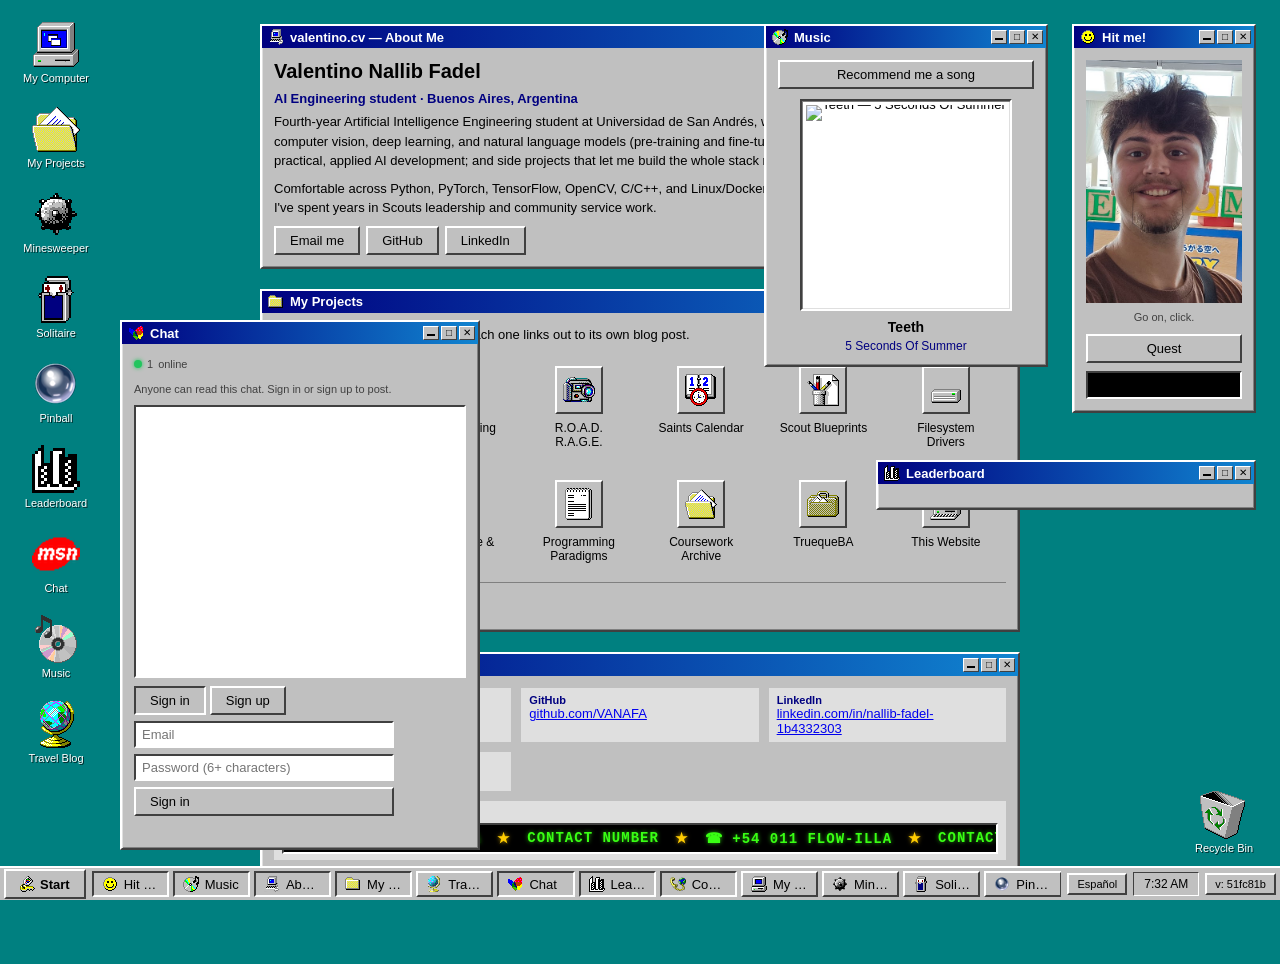
==== commit 6ff32a15: "Stamp assets and version badge as 51fc81b" ====
--- a/index.html
+++ b/index.html
@@ -5,8 +5,8 @@
 <meta name="viewport" content="width=device-width, initial-scale=1.0">
 <title>Valentino Nallib Fadel</title>
 <link rel="icon" type="image/x-icon" href="images/icons/computer.ico?v=40320a87">
-<link rel="stylesheet" href="css/win98.css?v=eec4aa0">
-<script src="js/faro.js?v=eec4aa0"></script>
+<link rel="stylesheet" href="css/win98.css?v=51fc81b">
+<script src="js/faro.js?v=51fc81b"></script>
 </head>
 <body data-title-key="page.title">
 
@@ -423,36 +423,36 @@
     <a class="btn98 version-badge" id="version-badge" href="#" target="_blank" rel="noopener">v: …</a>
   </div>
 
-  <script src="js/data.js?v=eec4aa0"></script>
-  <script src="js/i18n.js?v=eec4aa0"></script>
-  <script src="js/features.js?v=eec4aa0"></script>
-  <script src="js/devedit.js?v=eec4aa0"></script>
-  <script src="js/backgrounds.js?v=eec4aa0"></script>
-  <script src="js/background.js?v=eec4aa0"></script>
-  <script src="js/traveldata.js?v=eec4aa0"></script>
-  <script src="js/travel.js?v=eec4aa0"></script>
-  <script src="js/main.js?v=eec4aa0"></script>
-  <script src="js/windows.js?v=eec4aa0"></script>
-  <script src="js/dragwindows.js?v=eec4aa0"></script>
-  <script src="js/pinball.js?v=eec4aa0"></script>
-  <script src="js/blog.js?v=eec4aa0"></script>
-  <script src="js/desktopicons.js?v=eec4aa0"></script>
-  <script src="js/dragicons.js?v=eec4aa0"></script>
-  <script type="module" src="js/chat.js?v=eec4aa0"></script>
-  <script type="module" src="js/leaderboard.js?v=eec4aa0"></script>
-  <script type="module" src="js/presence.js?v=eec4aa0"></script>
-  <script src="js/mycomputer.js?v=eec4aa0"></script>
-  <script src="js/tidalsongs.js?v=eec4aa0"></script>
-  <script src="js/music.js?v=eec4aa0"></script>
-  <script src="js/minesweeper.js?v=eec4aa0"></script>
-  <script src="js/solitaire.js?v=eec4aa0"></script>
-  <script src="js/taskbar.js?v=eec4aa0"></script>
-  <script src="js/particles.js?v=eec4aa0"></script>
-  <script src="js/sfx.js?v=eec4aa0"></script>
-  <script src="js/face.js?v=eec4aa0"></script>
-  <script src="js/chipa.js?v=eec4aa0"></script>
-  <script src="js/quest.js?v=eec4aa0"></script>
-  <script src="js/hitme.js?v=eec4aa0"></script>
-  <script src="js/version.js?v=eec4aa0"></script>
+  <script src="js/data.js?v=51fc81b"></script>
+  <script src="js/i18n.js?v=51fc81b"></script>
+  <script src="js/features.js?v=51fc81b"></script>
+  <script src="js/devedit.js?v=51fc81b"></script>
+  <script src="js/backgrounds.js?v=51fc81b"></script>
+  <script src="js/background.js?v=51fc81b"></script>
+  <script src="js/traveldata.js?v=51fc81b"></script>
+  <script src="js/travel.js?v=51fc81b"></script>
+  <script src="js/main.js?v=51fc81b"></script>
+  <script src="js/windows.js?v=51fc81b"></script>
+  <script src="js/dragwindows.js?v=51fc81b"></script>
+  <script src="js/pinball.js?v=51fc81b"></script>
+  <script src="js/blog.js?v=51fc81b"></script>
+  <script src="js/desktopicons.js?v=51fc81b"></script>
+  <script src="js/dragicons.js?v=51fc81b"></script>
+  <script type="module" src="js/chat.js?v=51fc81b"></script>
+  <script type="module" src="js/leaderboard.js?v=51fc81b"></script>
+  <script type="module" src="js/presence.js?v=51fc81b"></script>
+  <script src="js/mycomputer.js?v=51fc81b"></script>
+  <script src="js/tidalsongs.js?v=51fc81b"></script>
+  <script src="js/music.js?v=51fc81b"></script>
+  <script src="js/minesweeper.js?v=51fc81b"></script>
+  <script src="js/solitaire.js?v=51fc81b"></script>
+  <script src="js/taskbar.js?v=51fc81b"></script>
+  <script src="js/particles.js?v=51fc81b"></script>
+  <script src="js/sfx.js?v=51fc81b"></script>
+  <script src="js/face.js?v=51fc81b"></script>
+  <script src="js/chipa.js?v=51fc81b"></script>
+  <script src="js/quest.js?v=51fc81b"></script>
+  <script src="js/hitme.js?v=51fc81b"></script>
+  <script src="js/version.js?v=51fc81b"></script>
 </body>
 </html>
